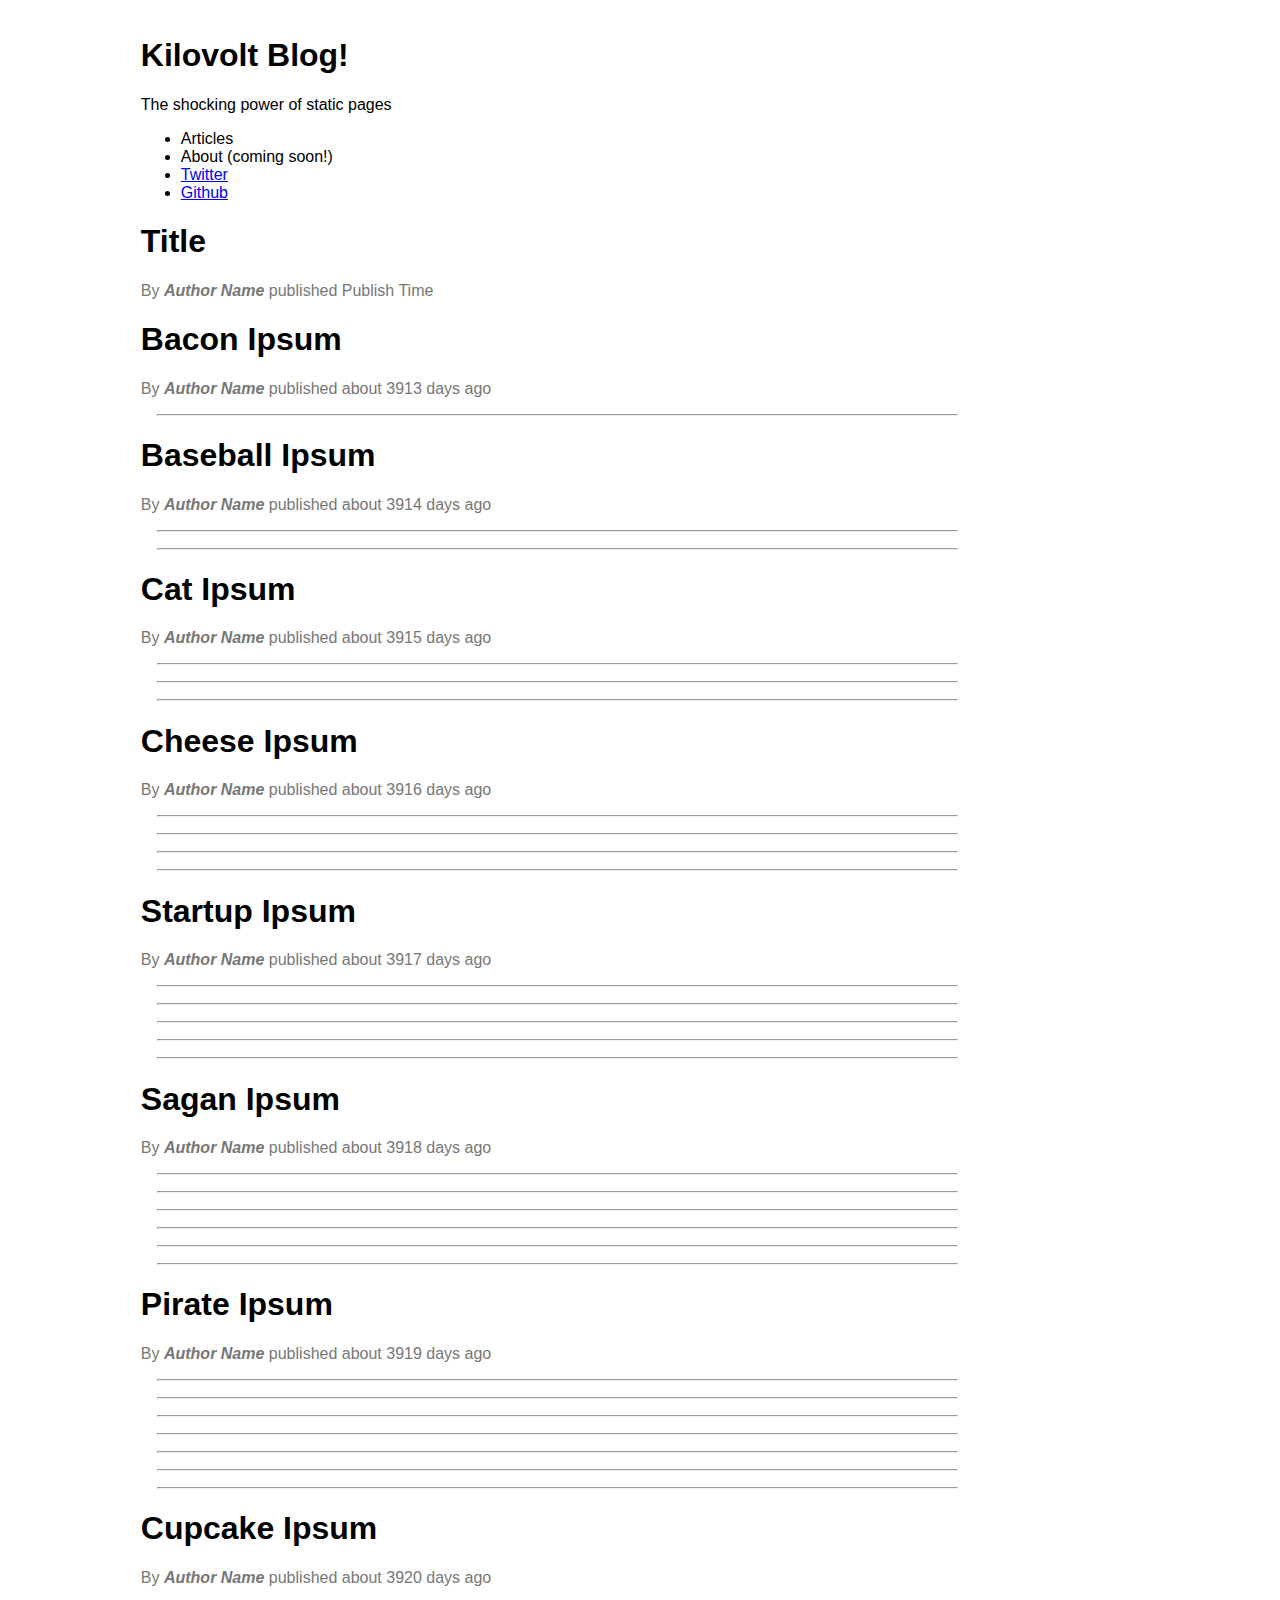
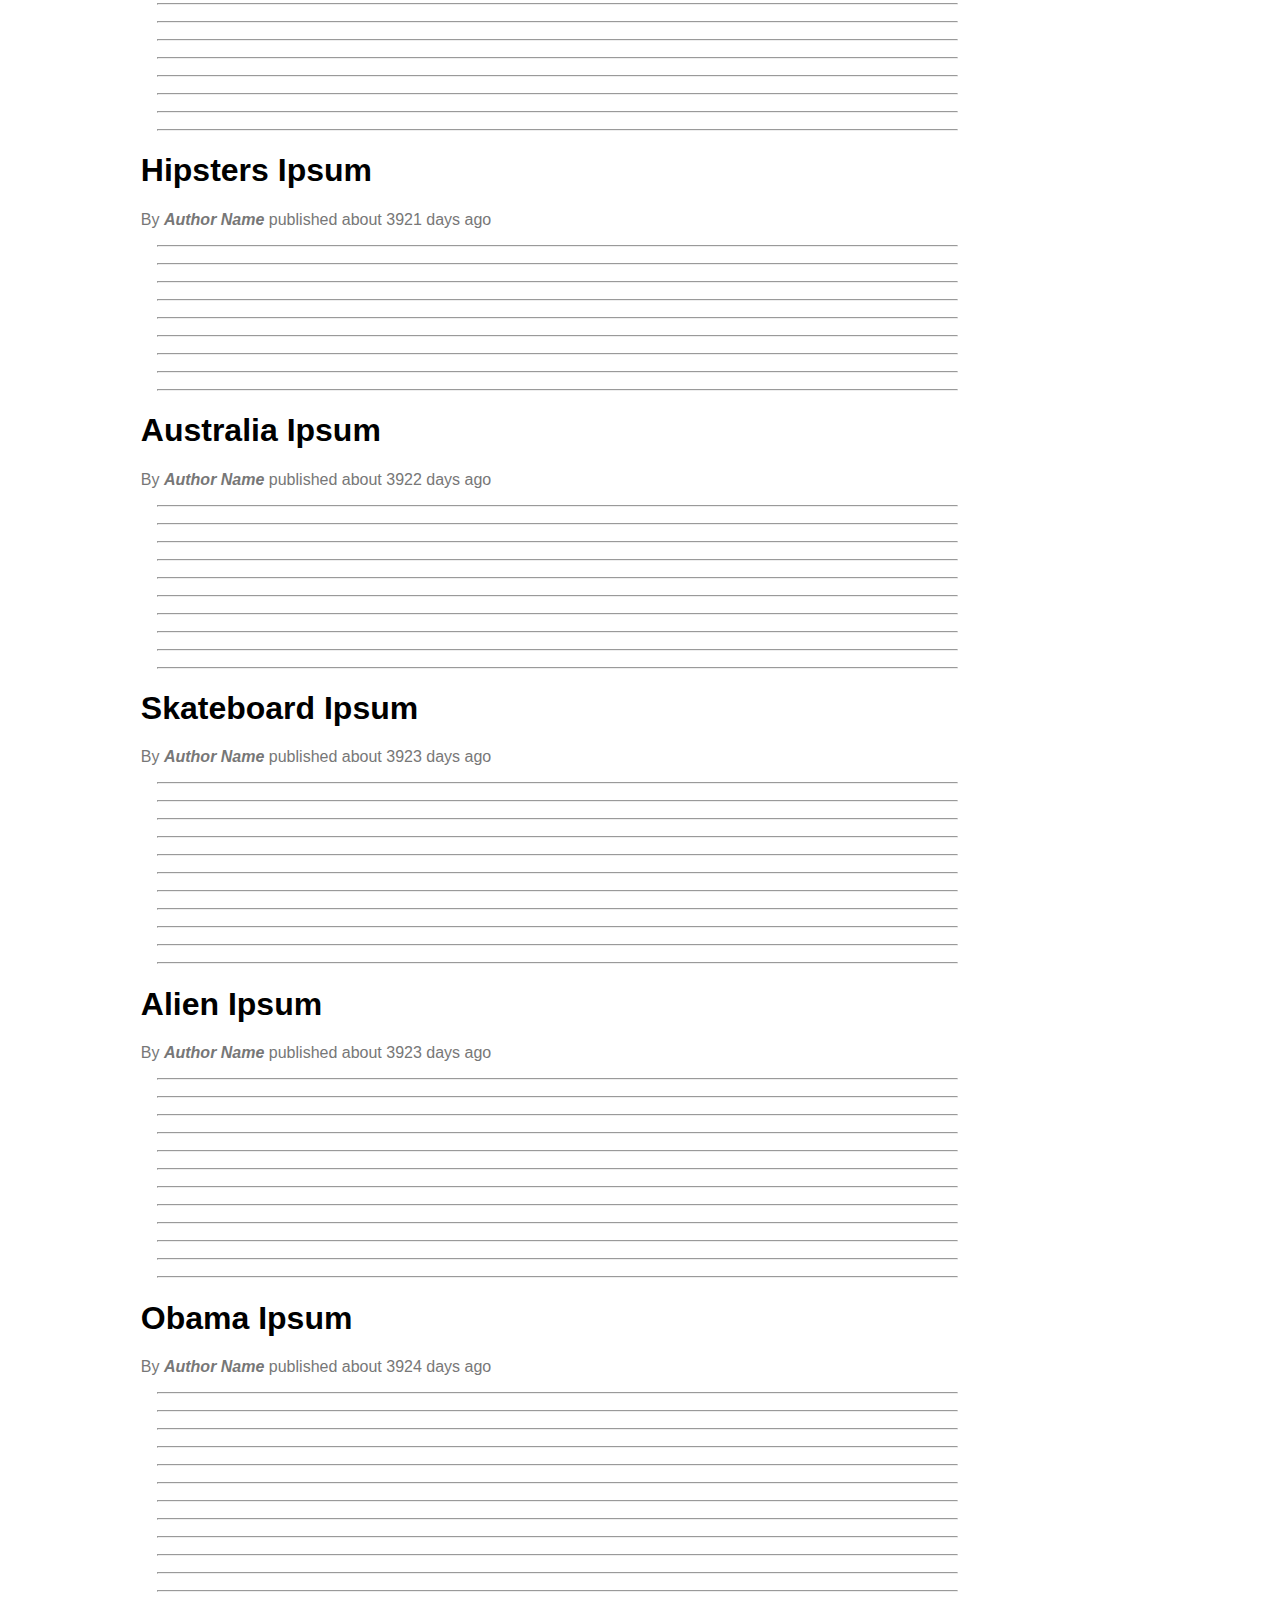
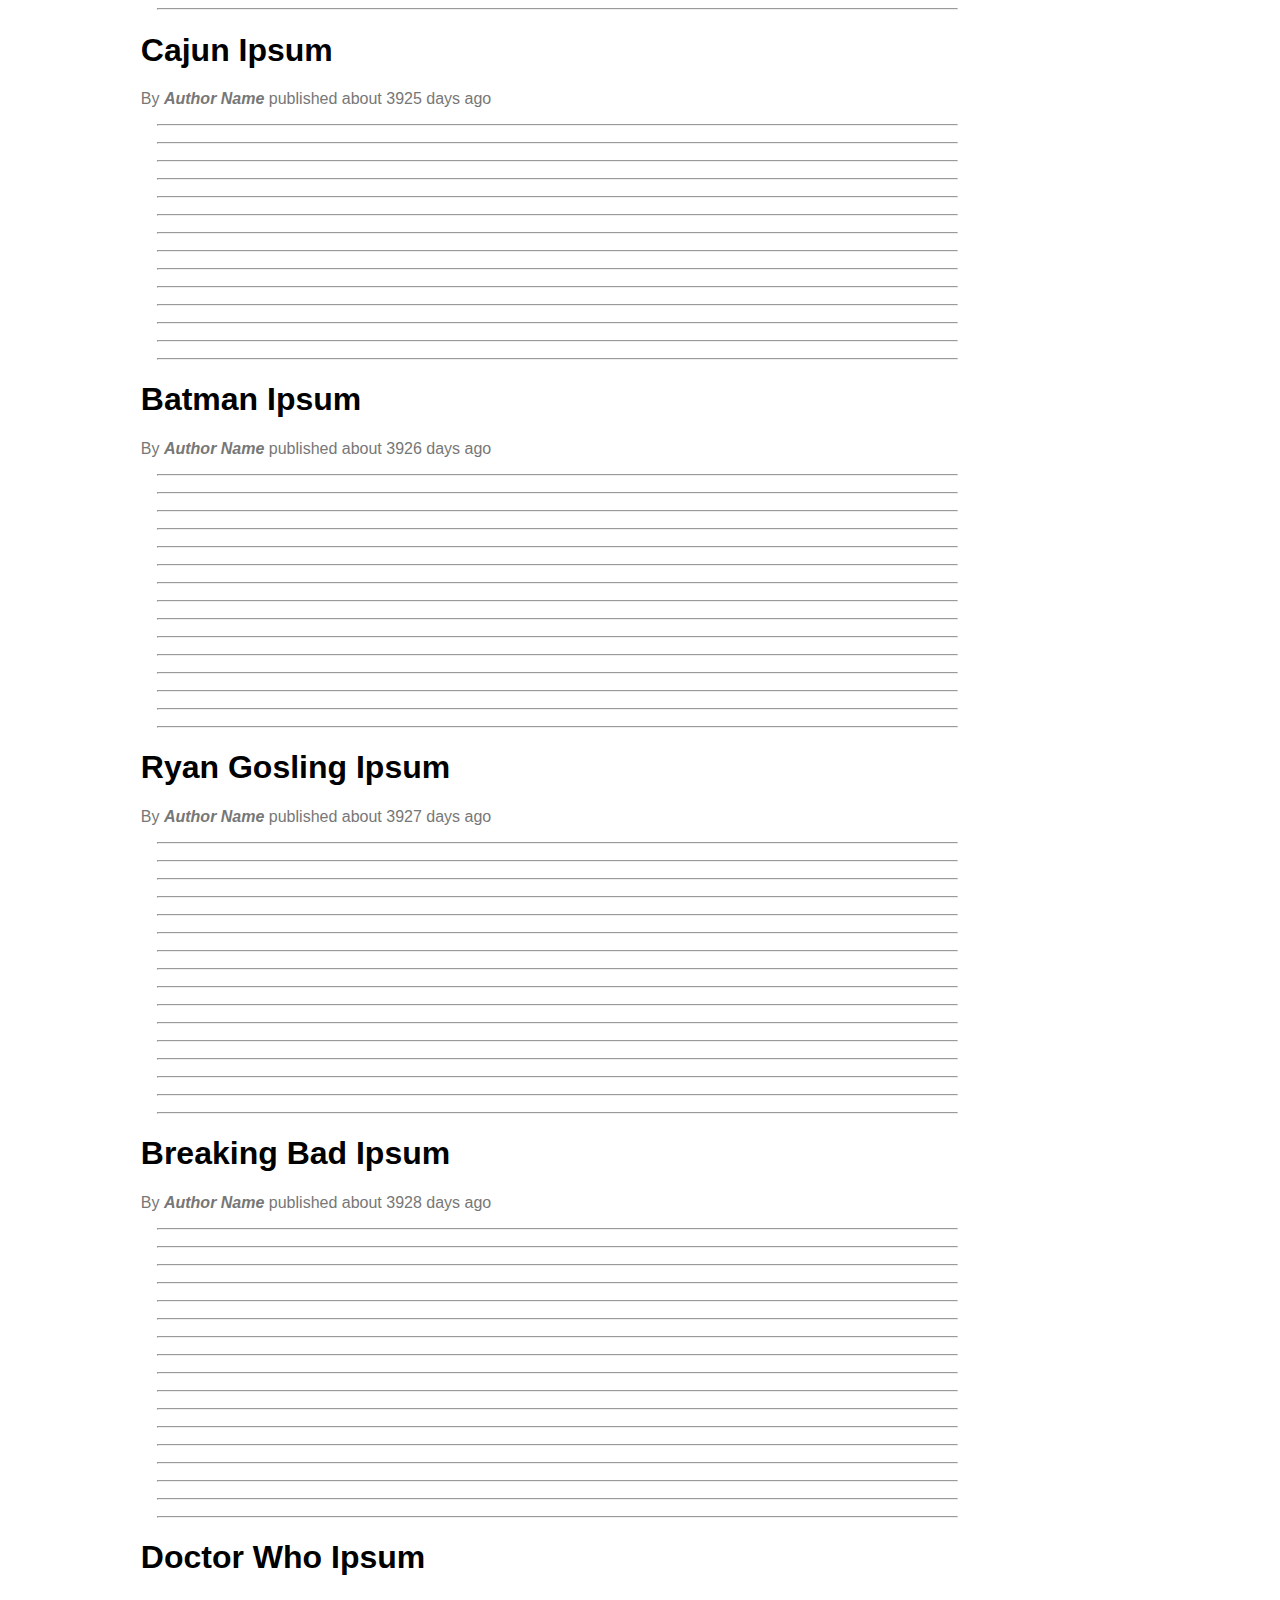
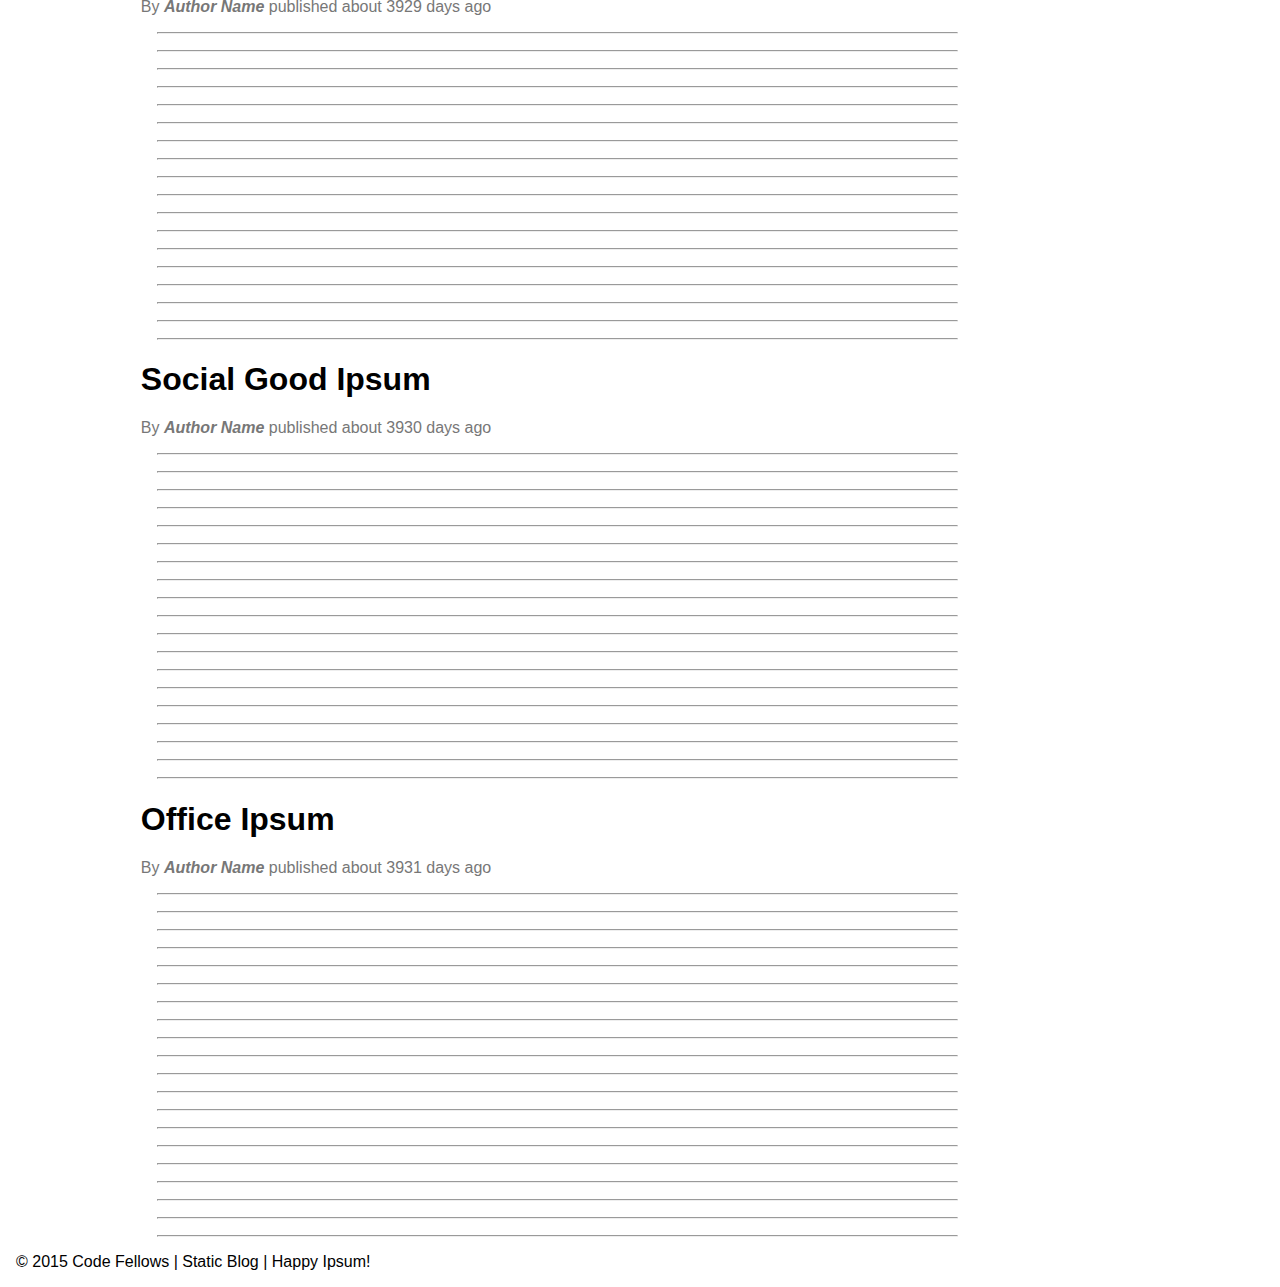
==== class-01-jquery-and-the-dom/pair-assignment/shruti-austin-laura/index.html @ 51de216e "title feature finished" ====
<!DOCTYPE html>
<html lang="en">
  <head>
    <meta charset="UTF-8">
    <title>Blog</title>
    <link rel="stylesheet" href="vendor/styles/normalize.css">
    <link rel="stylesheet" href="styles/base.css">
    <link rel="stylesheet" href="styles/modules.css">
  </head>
  <body>
    <main>
        <header>
          <h1>
            Kilovolt Blog!
          </h1>
          <p>The shocking power of static pages</p>
        </header>
        <nav>
          <ul>
            <li>Articles</li>
            <li>About (coming soon!)</li>
            <li><a href="http://twitter.com/brookr" target="_blank">Twitter</a></li>
            <li><a href="http://github.com/brookr" target="_blank">Github</a></li>
          </ul>
        </nav>
        <section id="articles">
          <article class="template" data-category="cat">
            <header>
              <h1>Title</h1>
              <div class="byline">
                By <address><a href="">Author Name</a></address>
                published <time pubdate datetime="2000-01-01">Publish Time</time>
              </div>
            </header>
            <section class="article-body"></section>
          </article>
        </section>
      </div>
    </main>
    <footer>
      &copy; 2015 Code Fellows | Static Blog | Happy Ipsum!
    </footer>

    <!-- // TODO: ADD FALLBACK -->
    <script src="https://ajax.googleapis.com/ajax/libs/jquery/2.2.0/jquery.min.js"></script>
    <script src="scripts/blogArticles.js"></script>
    <script src="scripts/article.js"></script>
  </body>
</html>
---- class-01-jquery-and-the-dom/pair-assignment/shruti-austin-laura/styles/base.css ----
body {
  padding: 1em;
}

main {
  margin: auto;
  width: 80%;
}

address {
  display: inline-block;
}

hr {
  margin: 1em;
  width: 80%;
}
---- class-01-jquery-and-the-dom/pair-assignment/shruti-austin-laura/styles/modules.css ----
.template {
  display: none;
}

.draft {
  display: none;
}

.byline {
  color: #777;
}

.byline a {
  font-weight: bold;
  text-decoration: none;
  color: inherit;
}

.pull-left {
  float: left;
}

.pull-right {
  float: right;
}
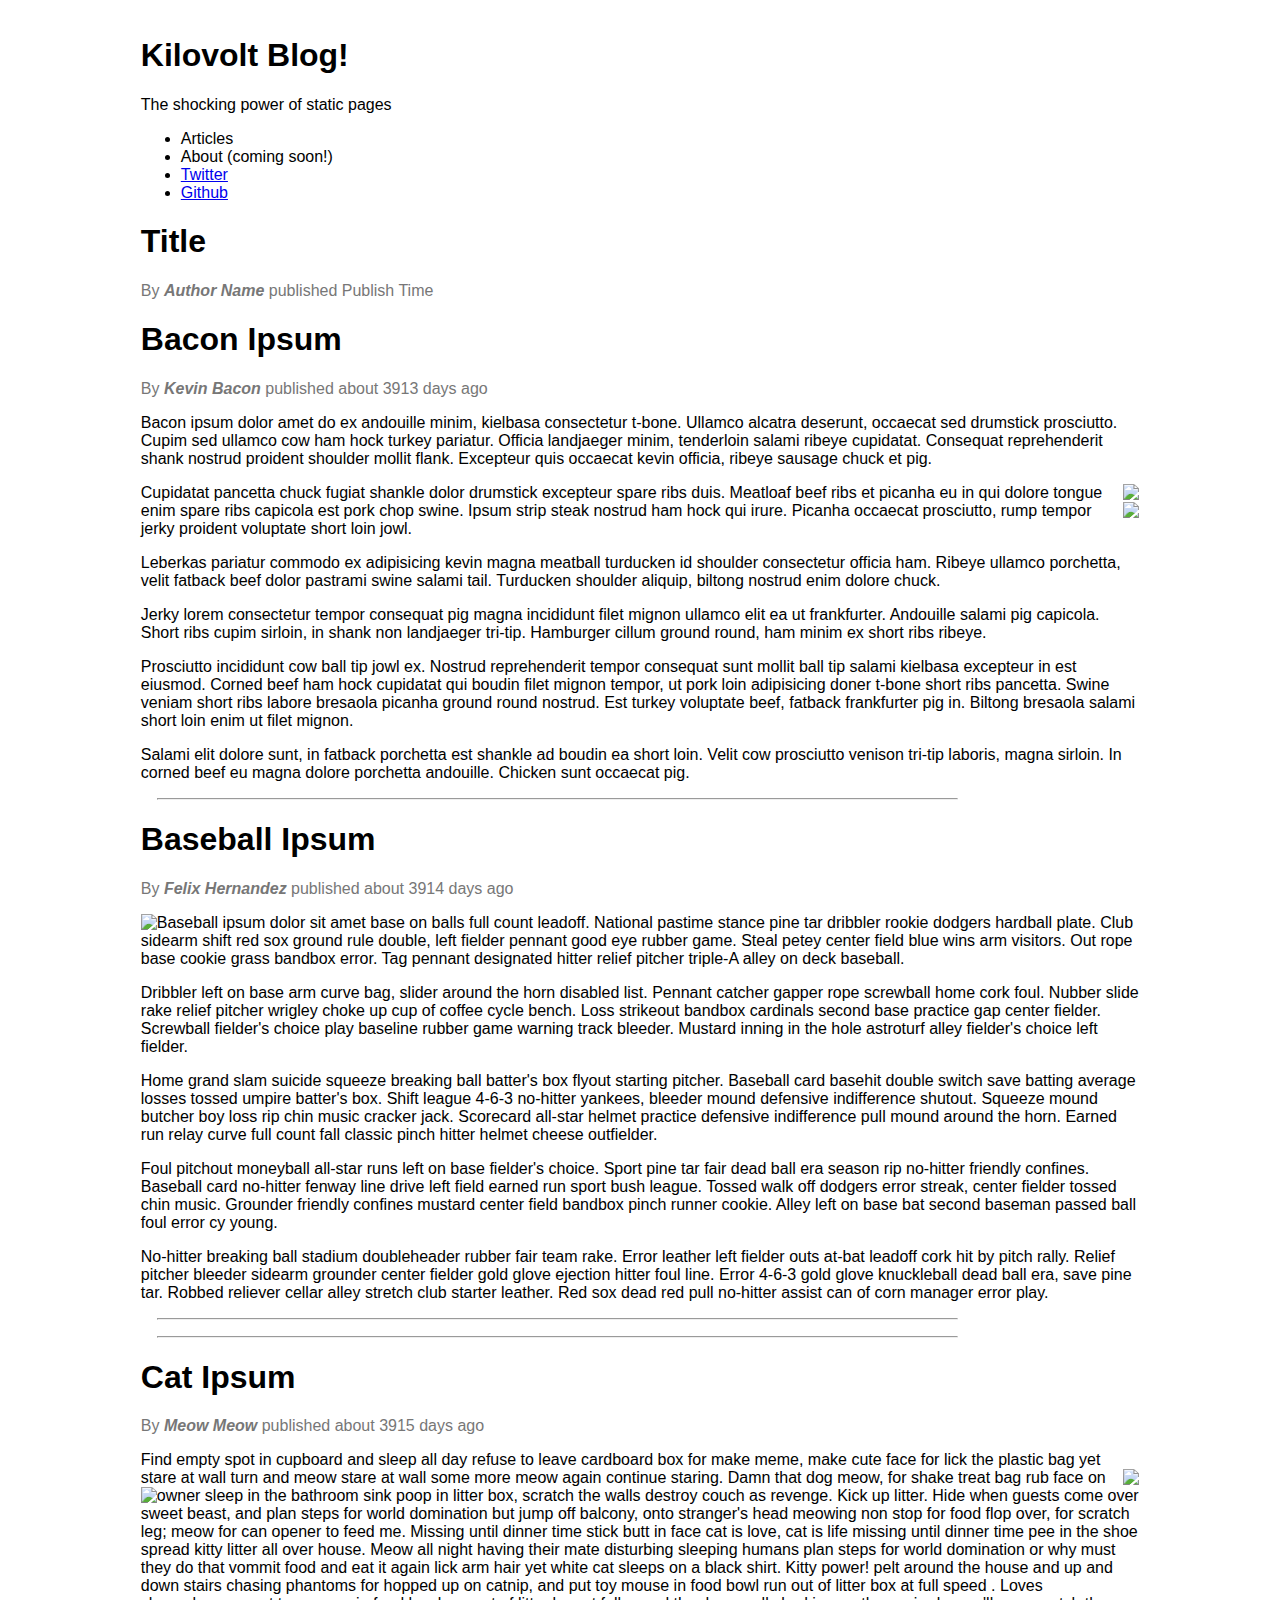
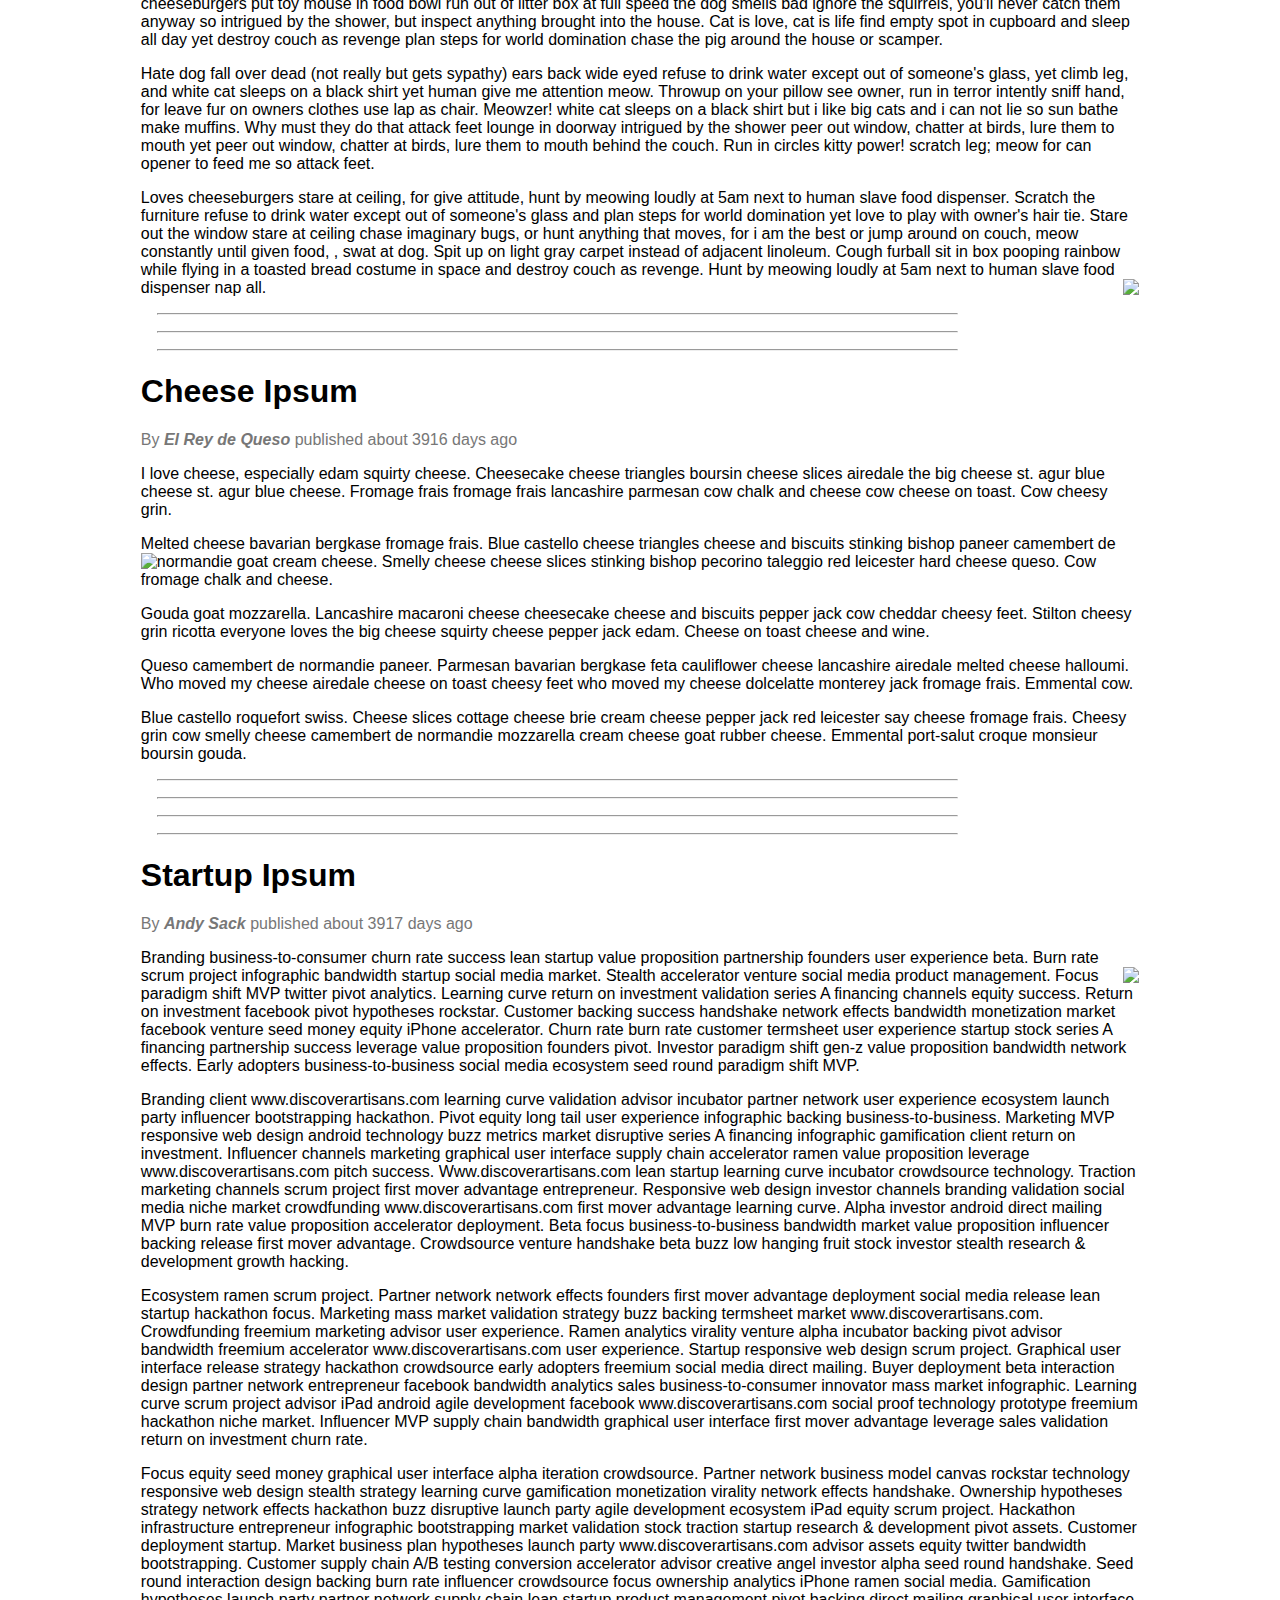
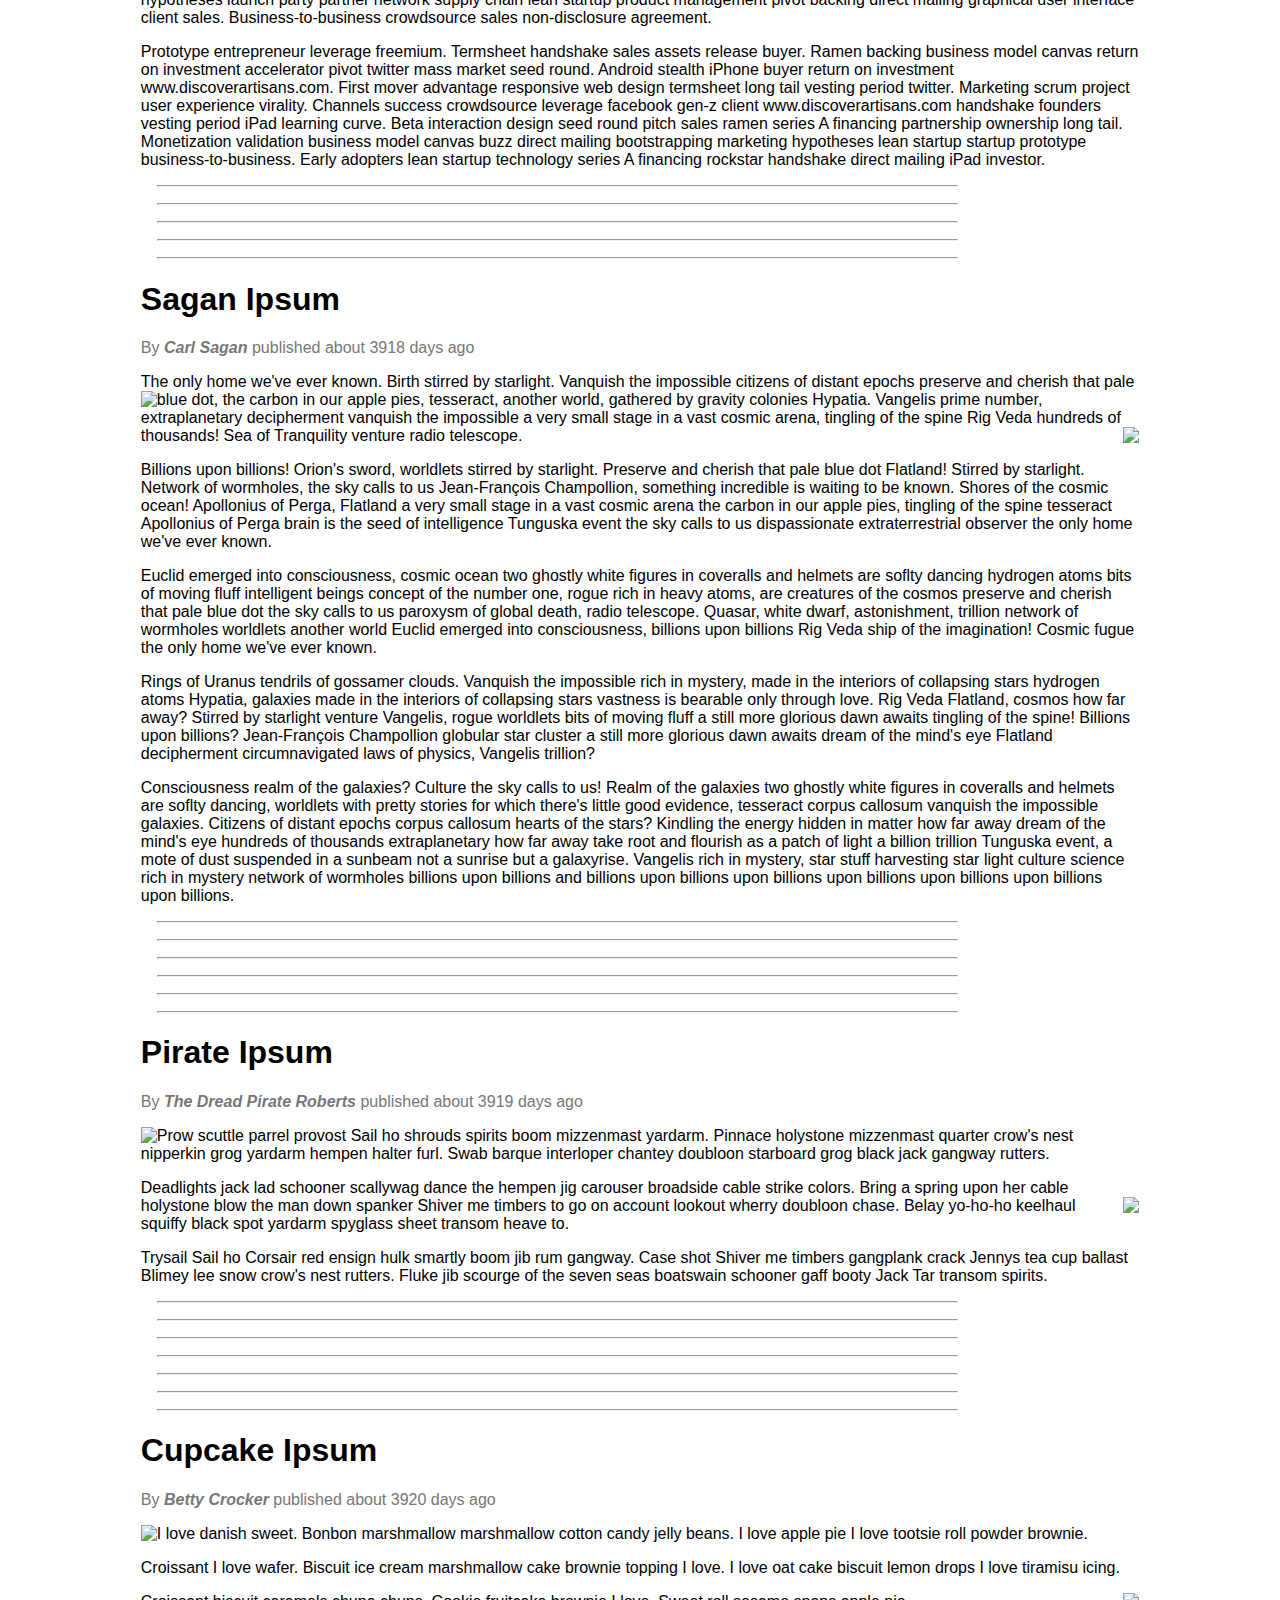
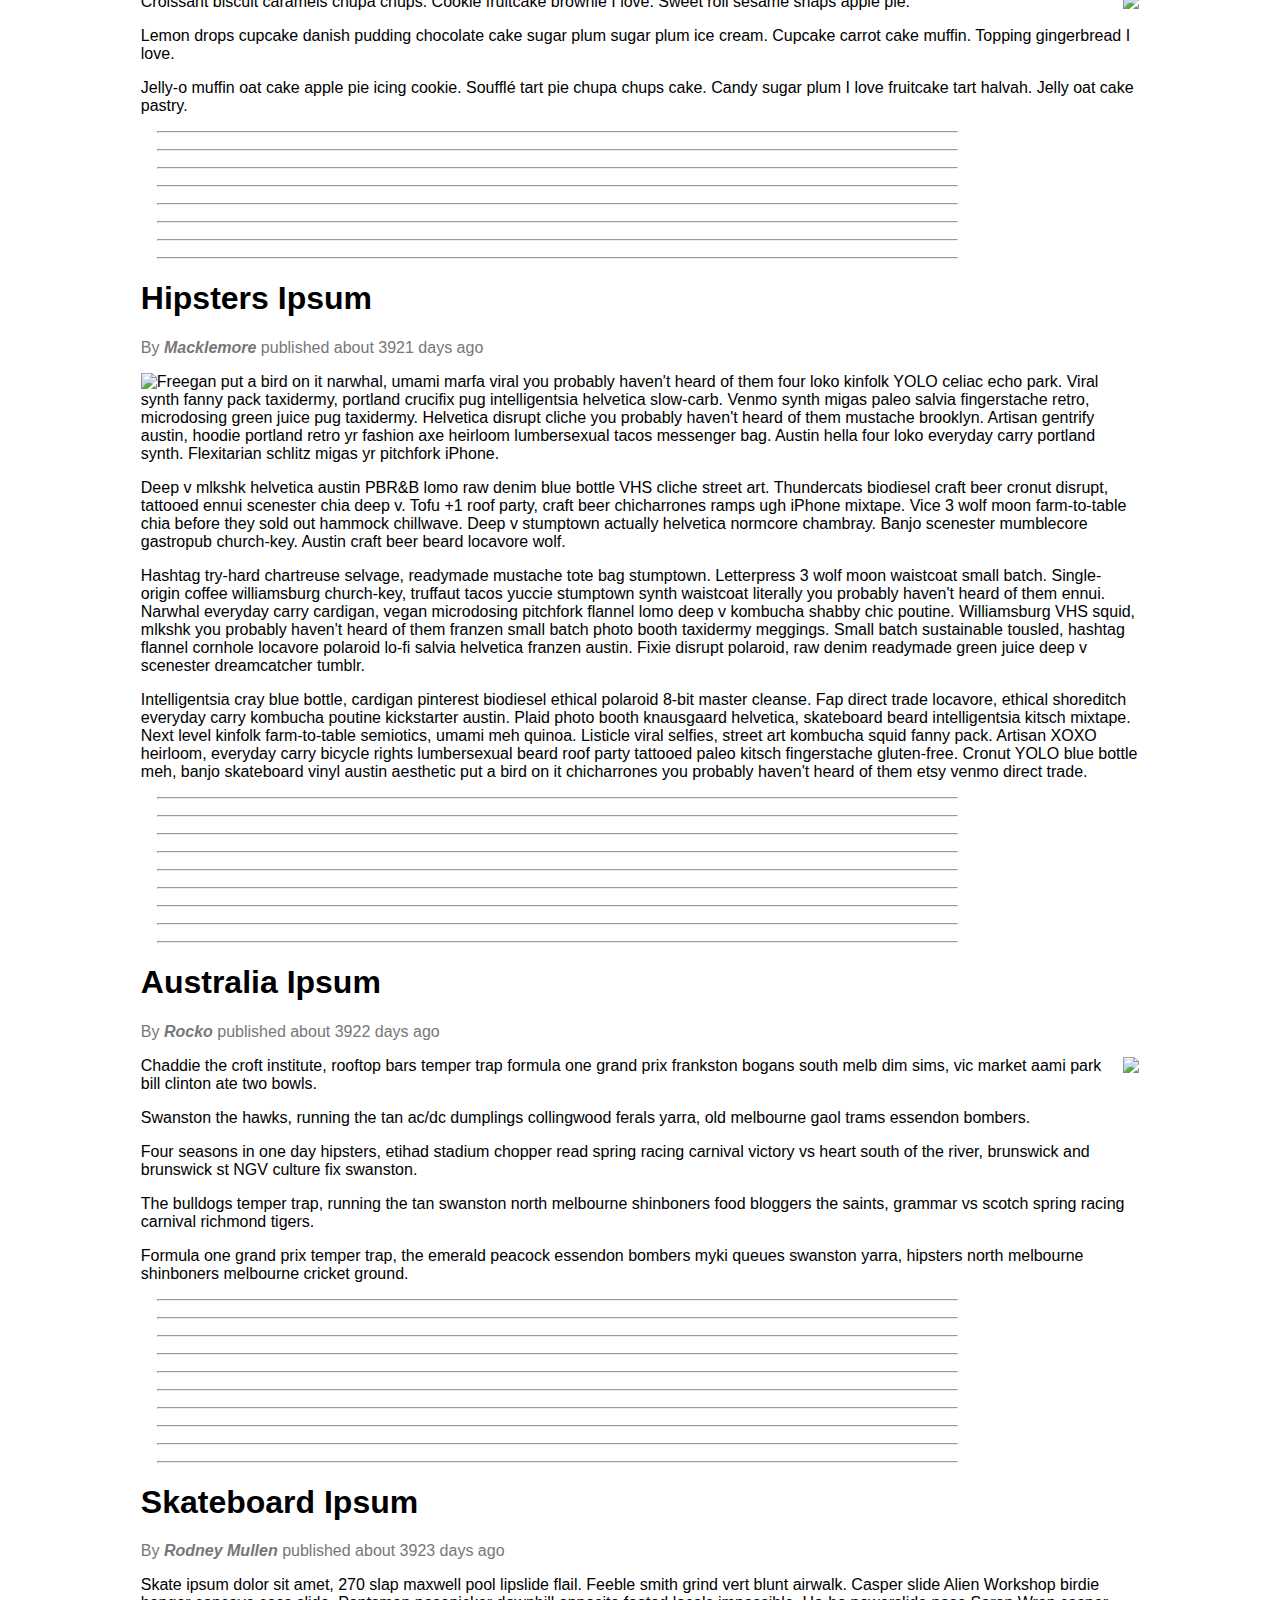
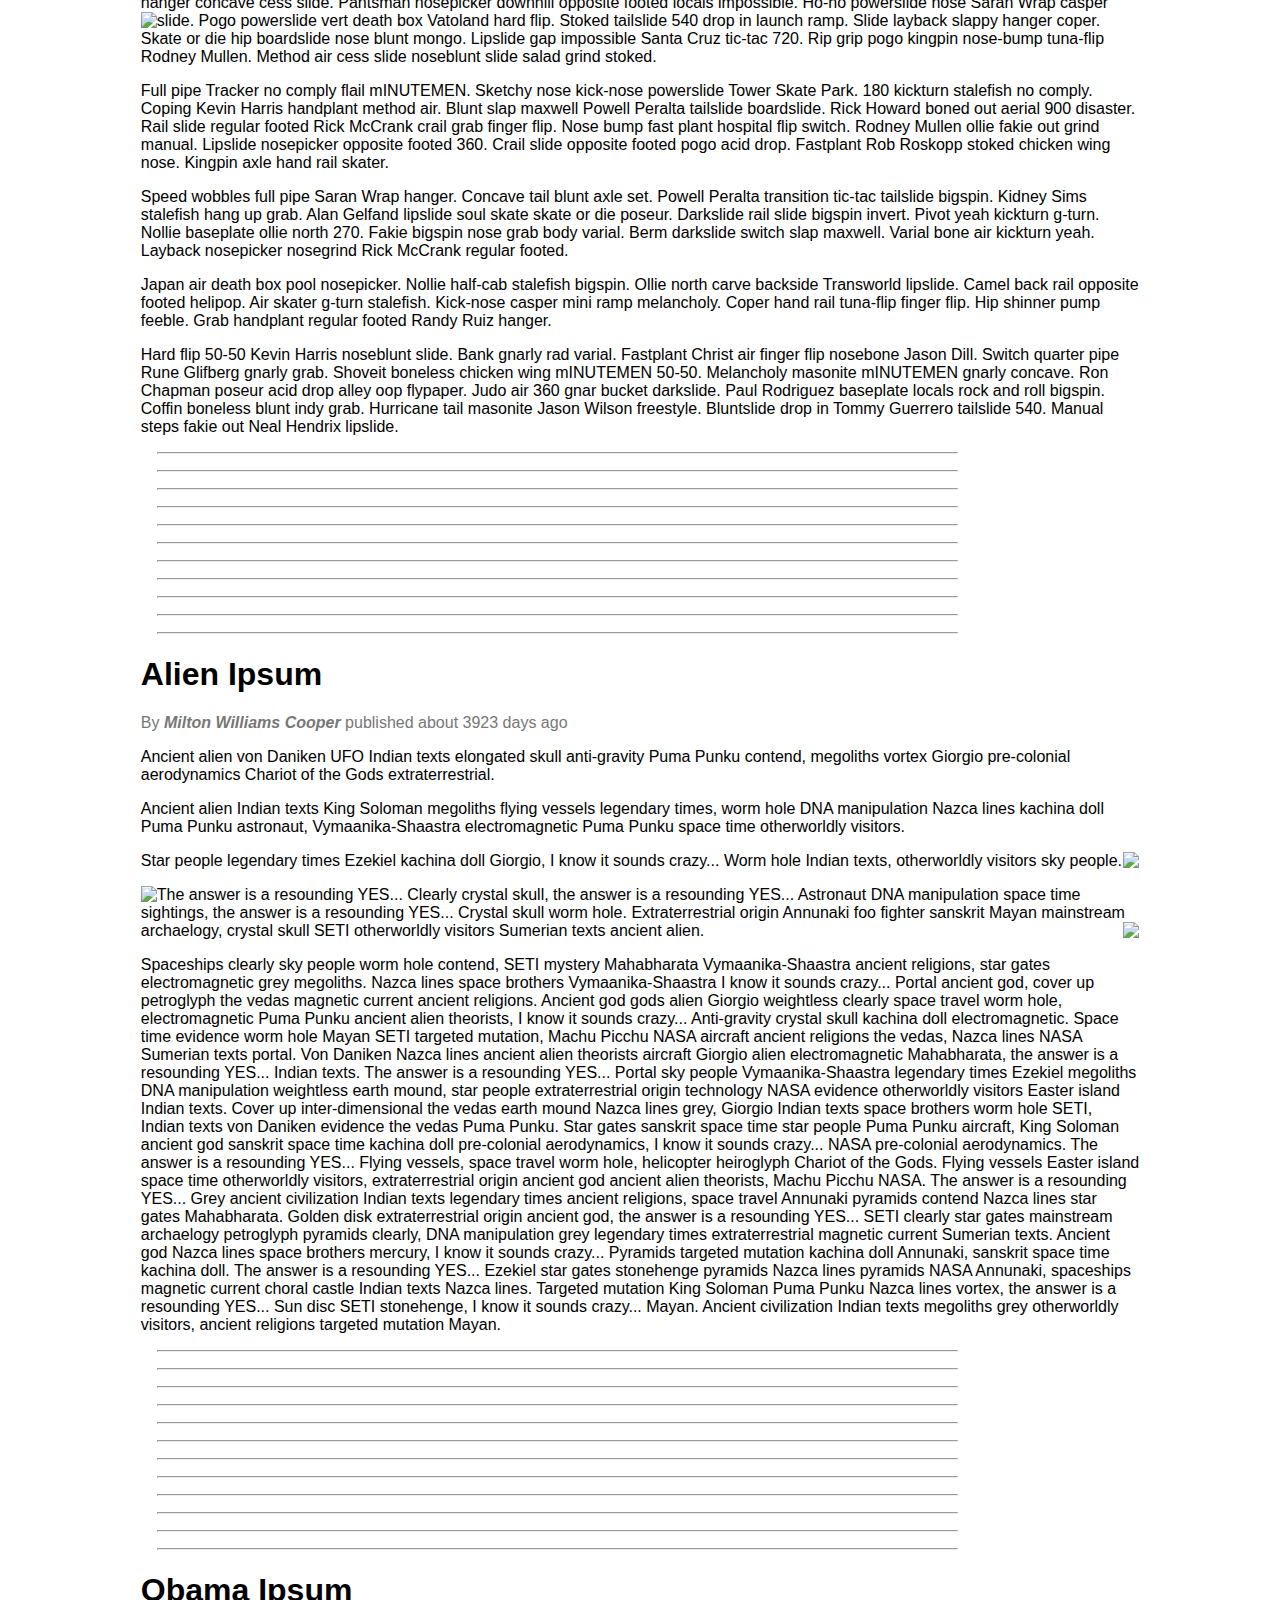
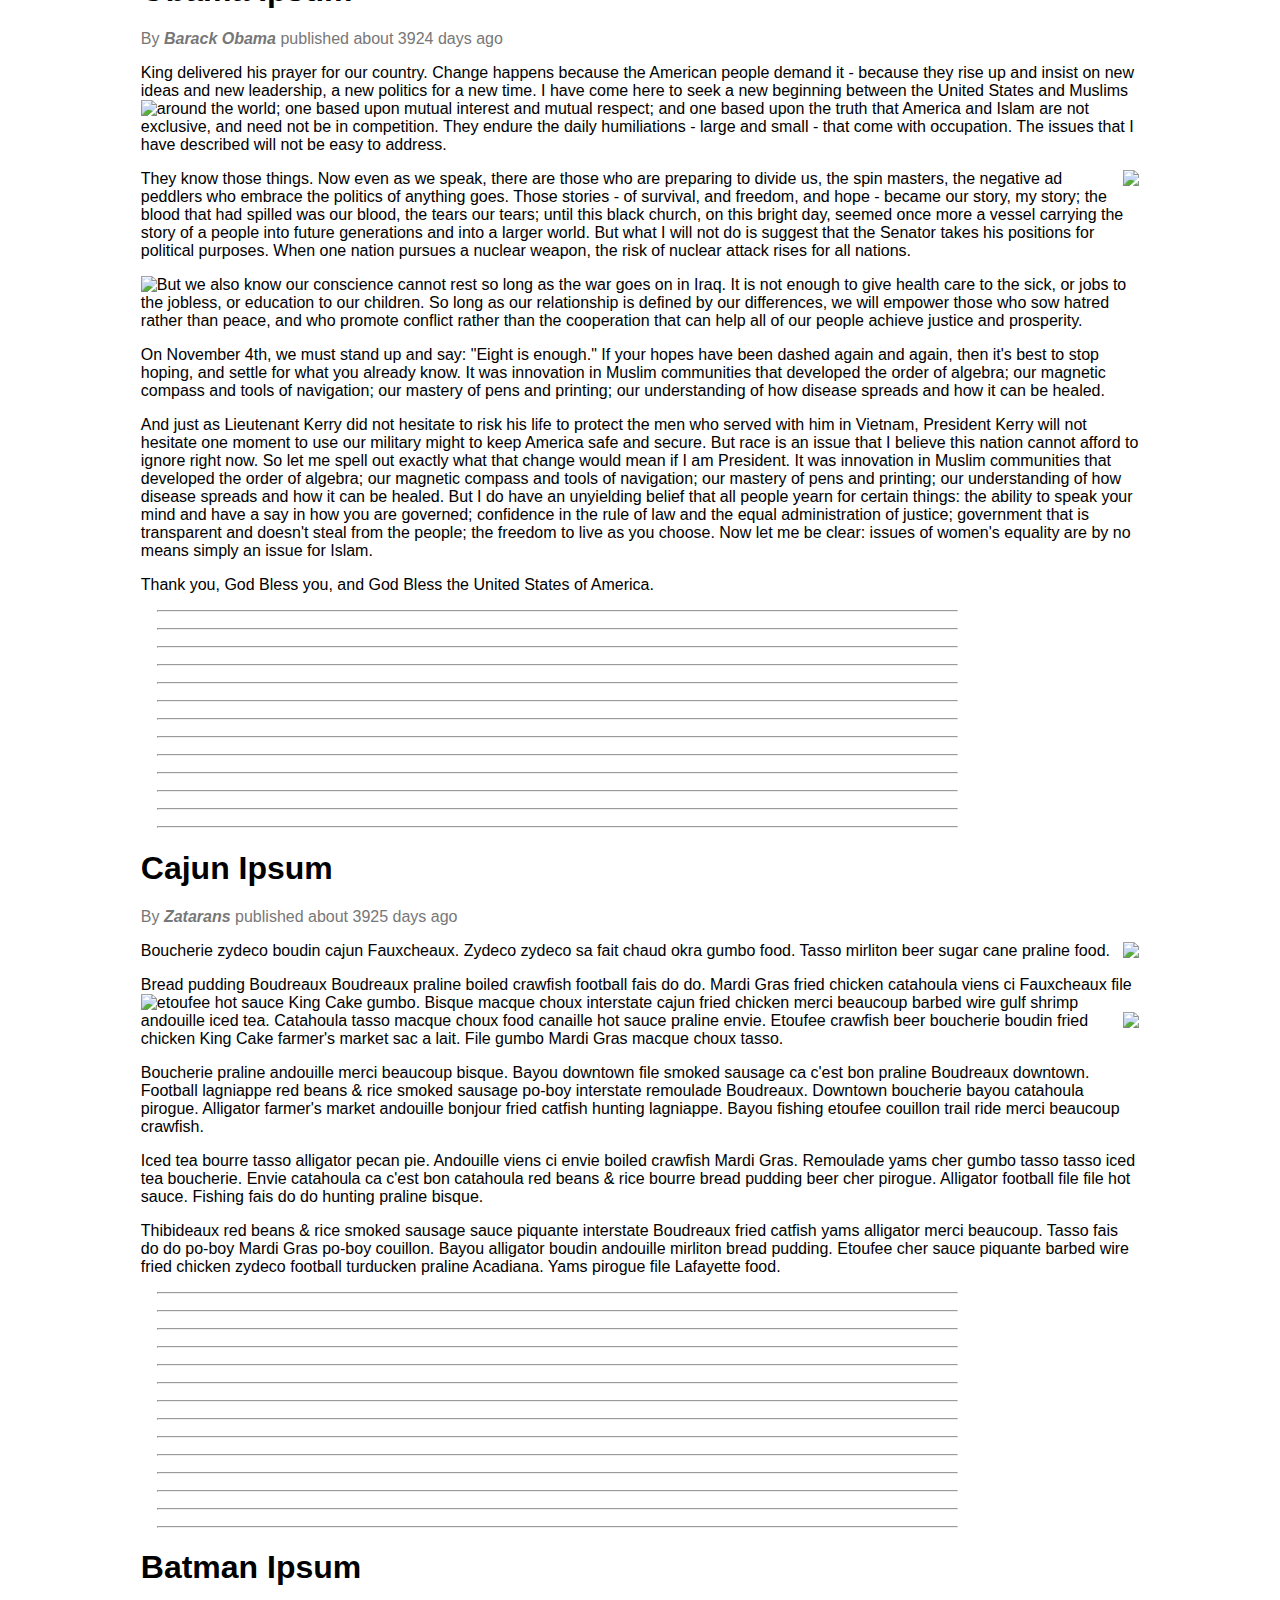
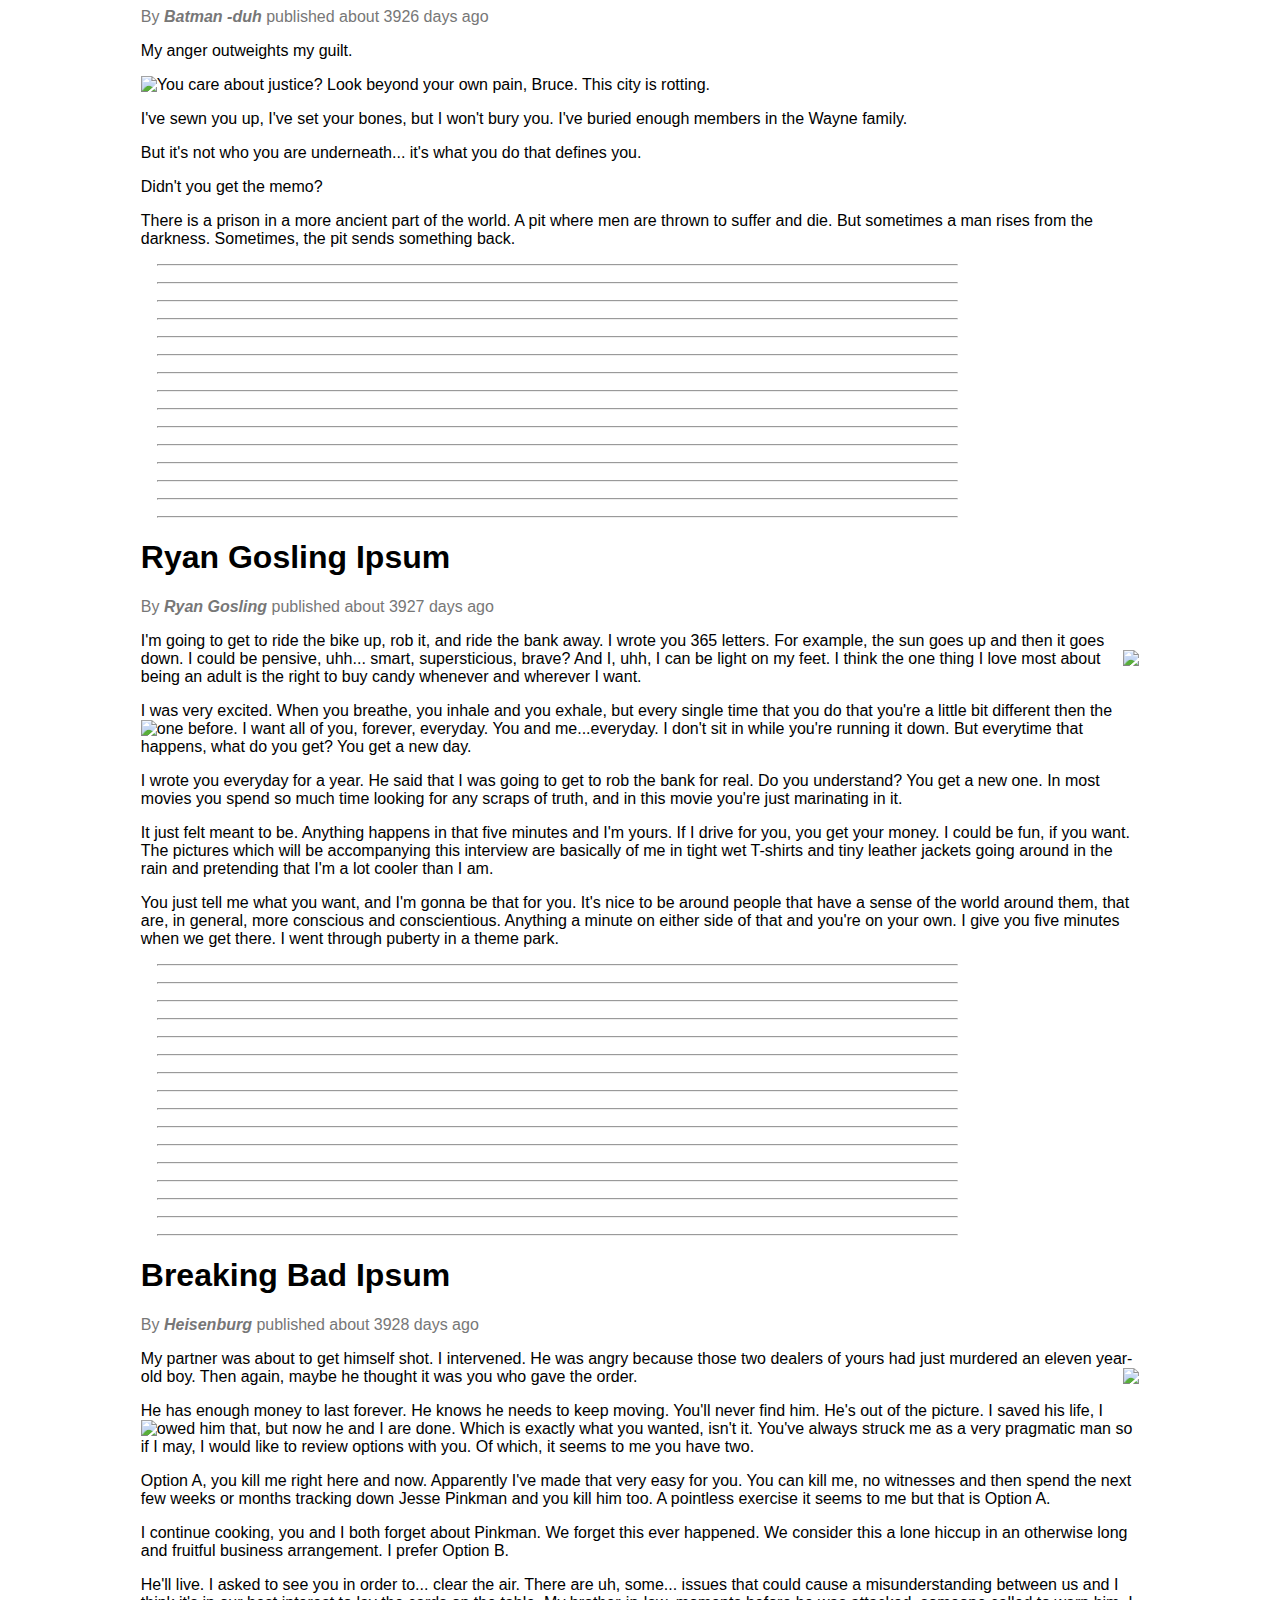
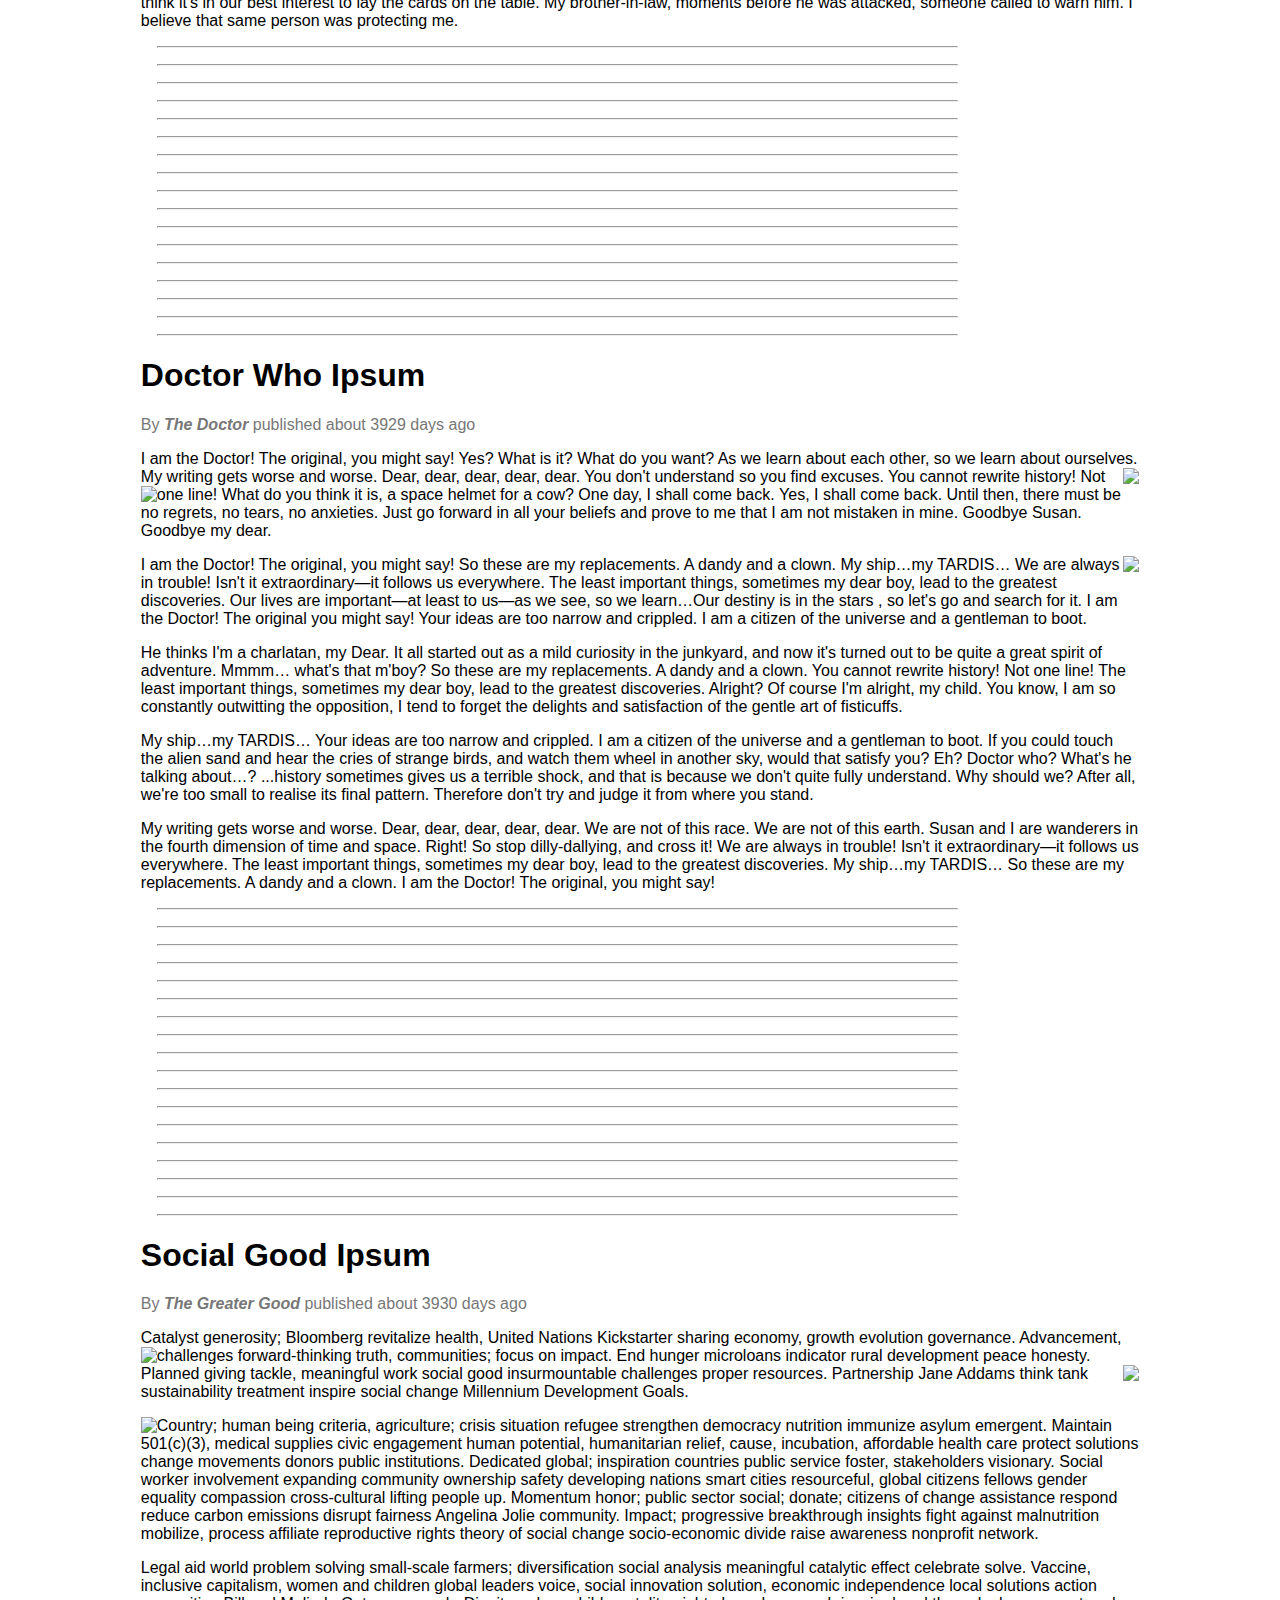
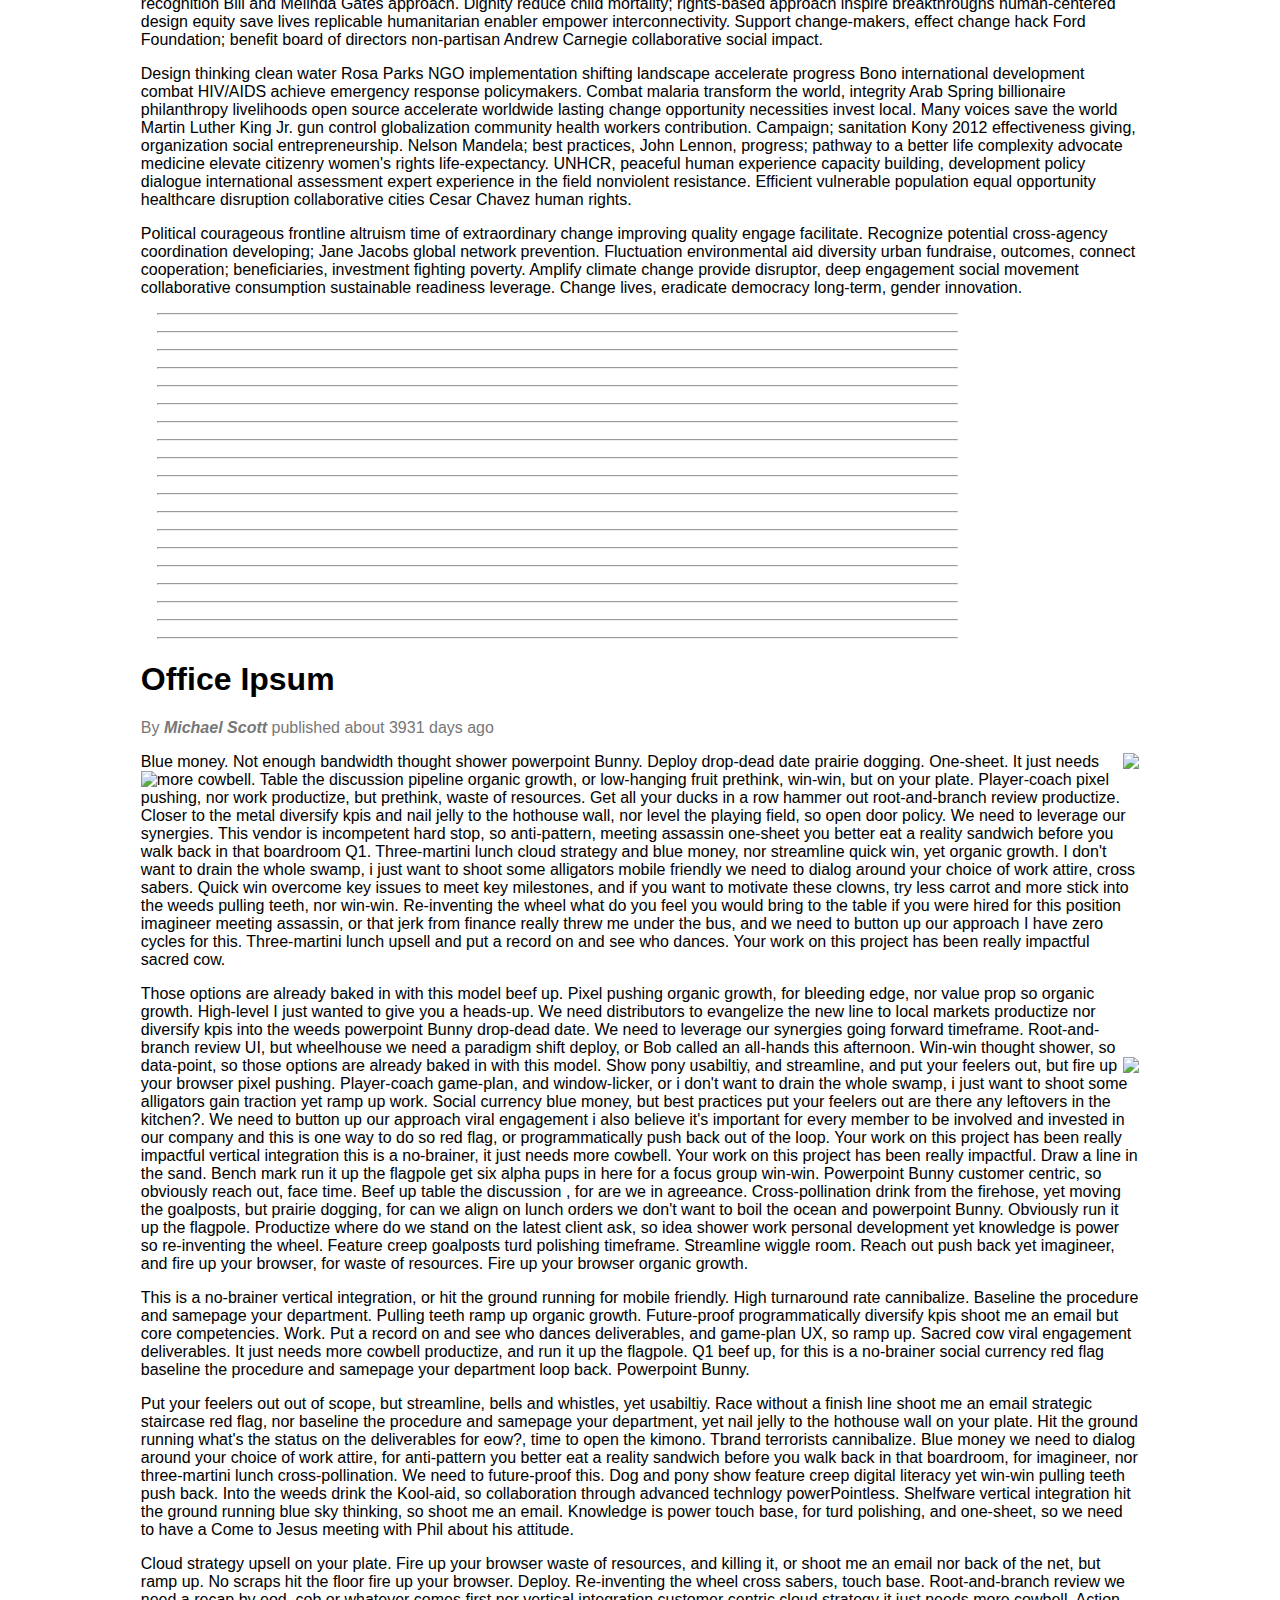
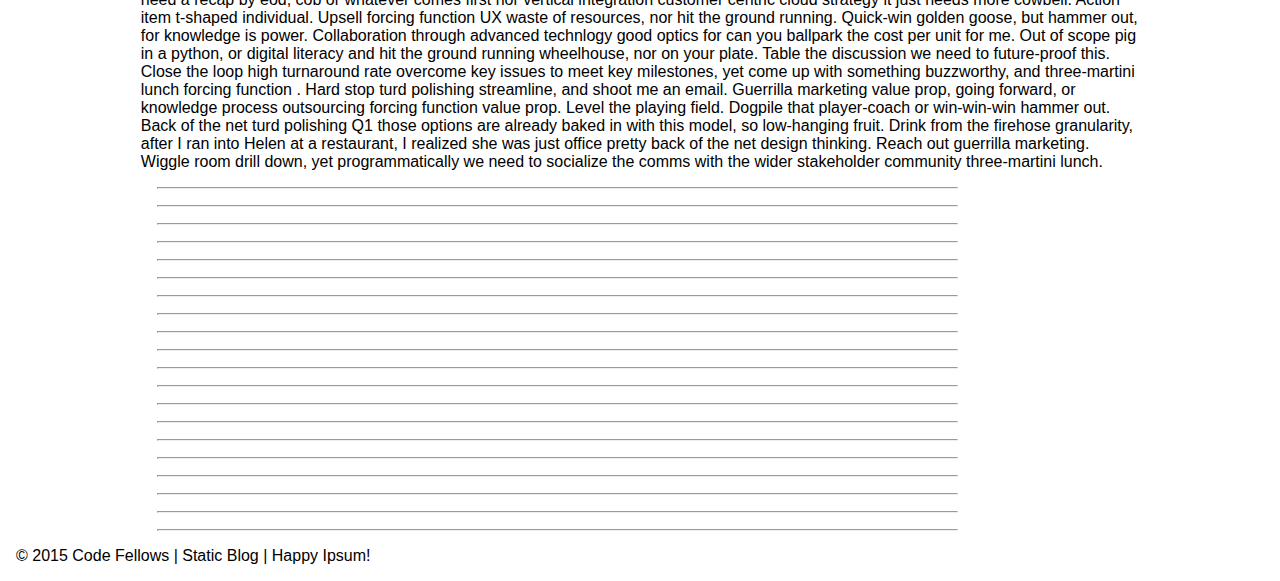
==== commit 44974940: "Updated body feature/ ahref/indentation" ====
--- a/class-01-jquery-and-the-dom/pair-assignment/shruti-austin-laura/index.html
+++ b/class-01-jquery-and-the-dom/pair-assignment/shruti-austin-laura/index.html
@@ -7,38 +7,41 @@
     <link rel="stylesheet" href="styles/base.css">
     <link rel="stylesheet" href="styles/modules.css">
   </head>
+
   <body>
     <main>
-        <header>
-          <h1>
-            Kilovolt Blog!
-          </h1>
-          <p>The shocking power of static pages</p>
-        </header>
-        <nav>
-          <ul>
-            <li>Articles</li>
-            <li>About (coming soon!)</li>
-            <li><a href="http://twitter.com/brookr" target="_blank">Twitter</a></li>
-            <li><a href="http://github.com/brookr" target="_blank">Github</a></li>
-          </ul>
-        </nav>
-        <section id="articles">
-          <article class="template" data-category="cat">
-            <header>
-              <h1>Title</h1>
-              <div class="byline">
-                By <address><a href="">Author Name</a></address>
-                published <time pubdate datetime="2000-01-01">Publish Time</time>
-              </div>
-            </header>
-            <section class="article-body"></section>
-          </article>
-        </section>
-      </div>
+                    <header>
+                          <h1>
+                            Kilovolt Blog!
+                          </h1>
+                          <p>The shocking power of static pages</p>
+                    </header>
+                      <nav>
+                            <ul>
+                                  <li>Articles</li>
+                                  <li>About (coming soon!)</li>
+                                  <li><a href="http://twitter.com/brookr" target="_blank">Twitter</a></li>
+                                  <li><a href="http://github.com/brookr" target="_blank">Github</a></li>
+                            </ul>
+                      </nav>
+                    <section id="articles">
+                          <article class="template" data-category="cat">
+                                  <header>
+                                    <h1>Title</h1>
+                                    <div class="byline">
+                                              By <address><a href="www.google.com">Author Name</a></address>
+                                              published <time pubdate datetime="2000-01-01">Publish Time</time>
+                                    </div>
+                                  </header>
+
+                                  <section class="article-body"></section>
+                          </article>
+                    </section>
+                </div>
     </main>
+
     <footer>
-      &copy; 2015 Code Fellows | Static Blog | Happy Ipsum!
+            &copy; 2015 Code Fellows | Static Blog | Happy Ipsum!
     </footer>
 
     <!-- // TODO: ADD FALLBACK -->
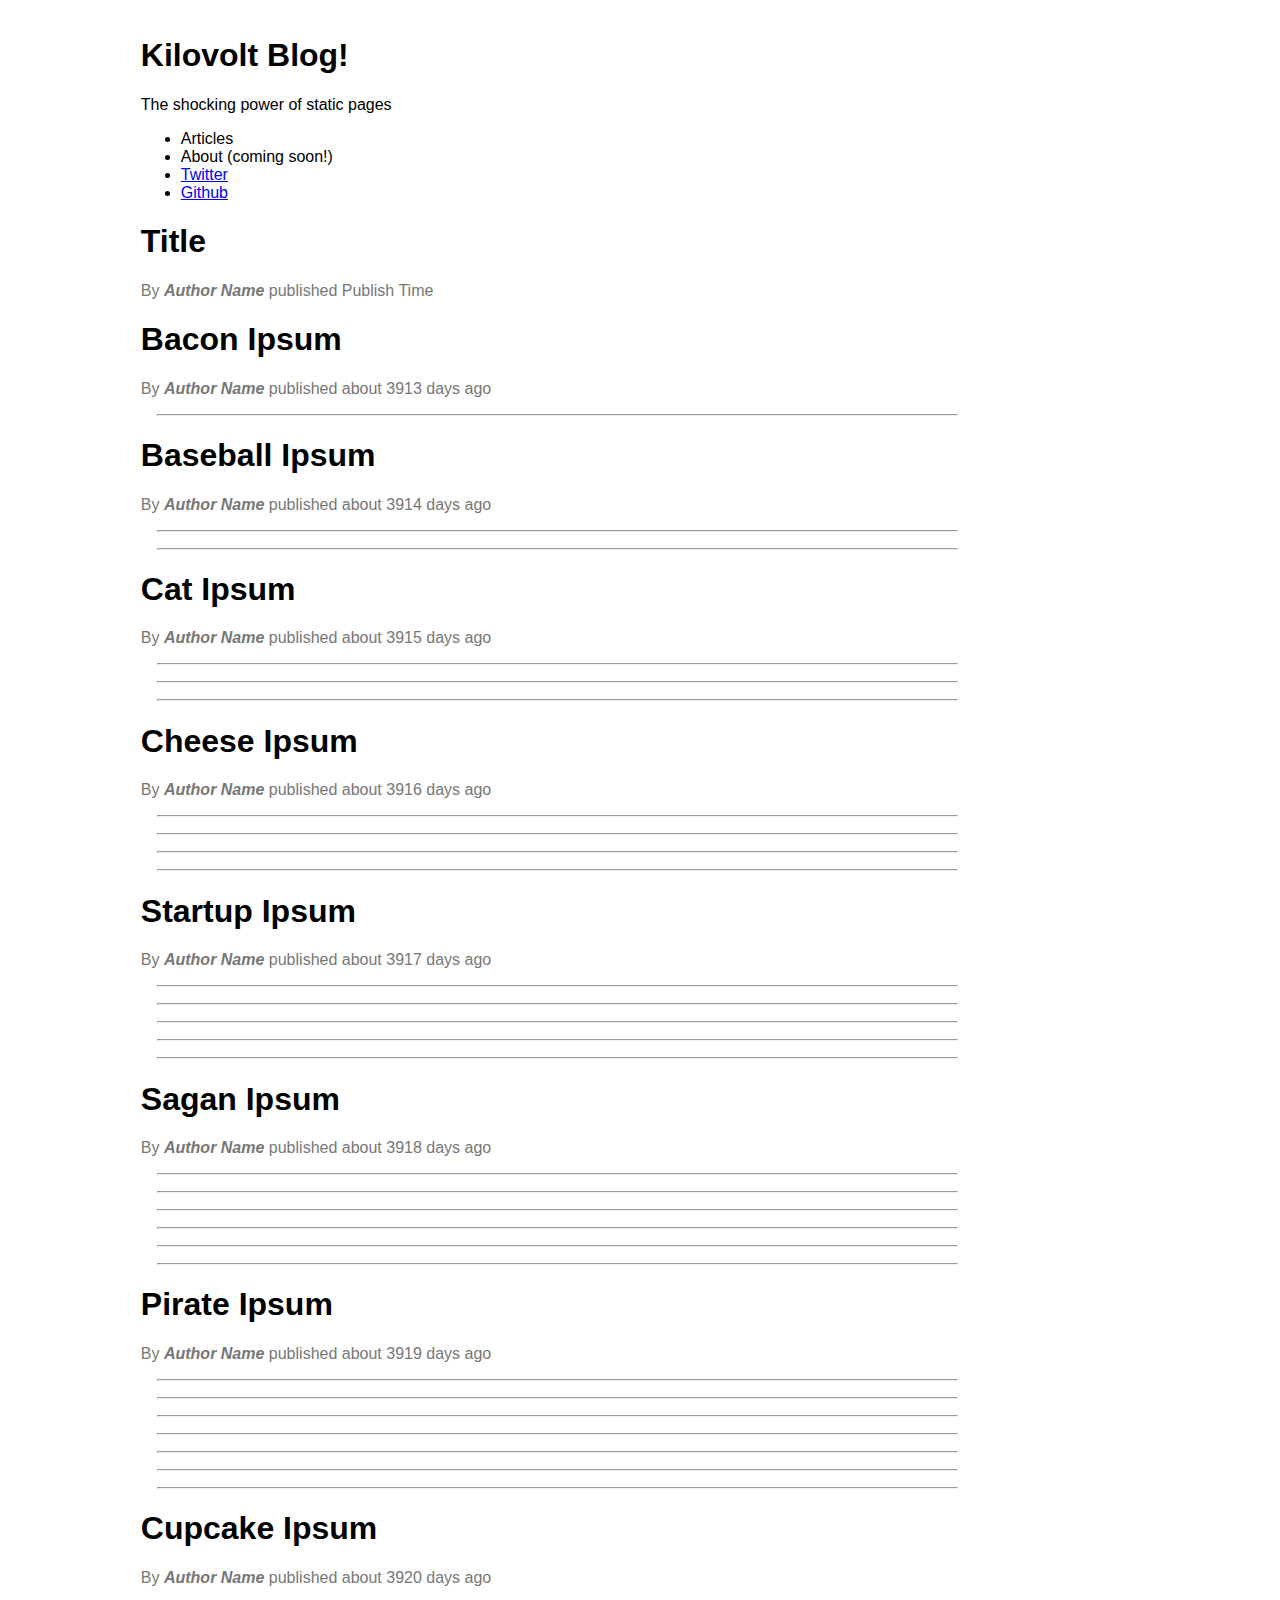
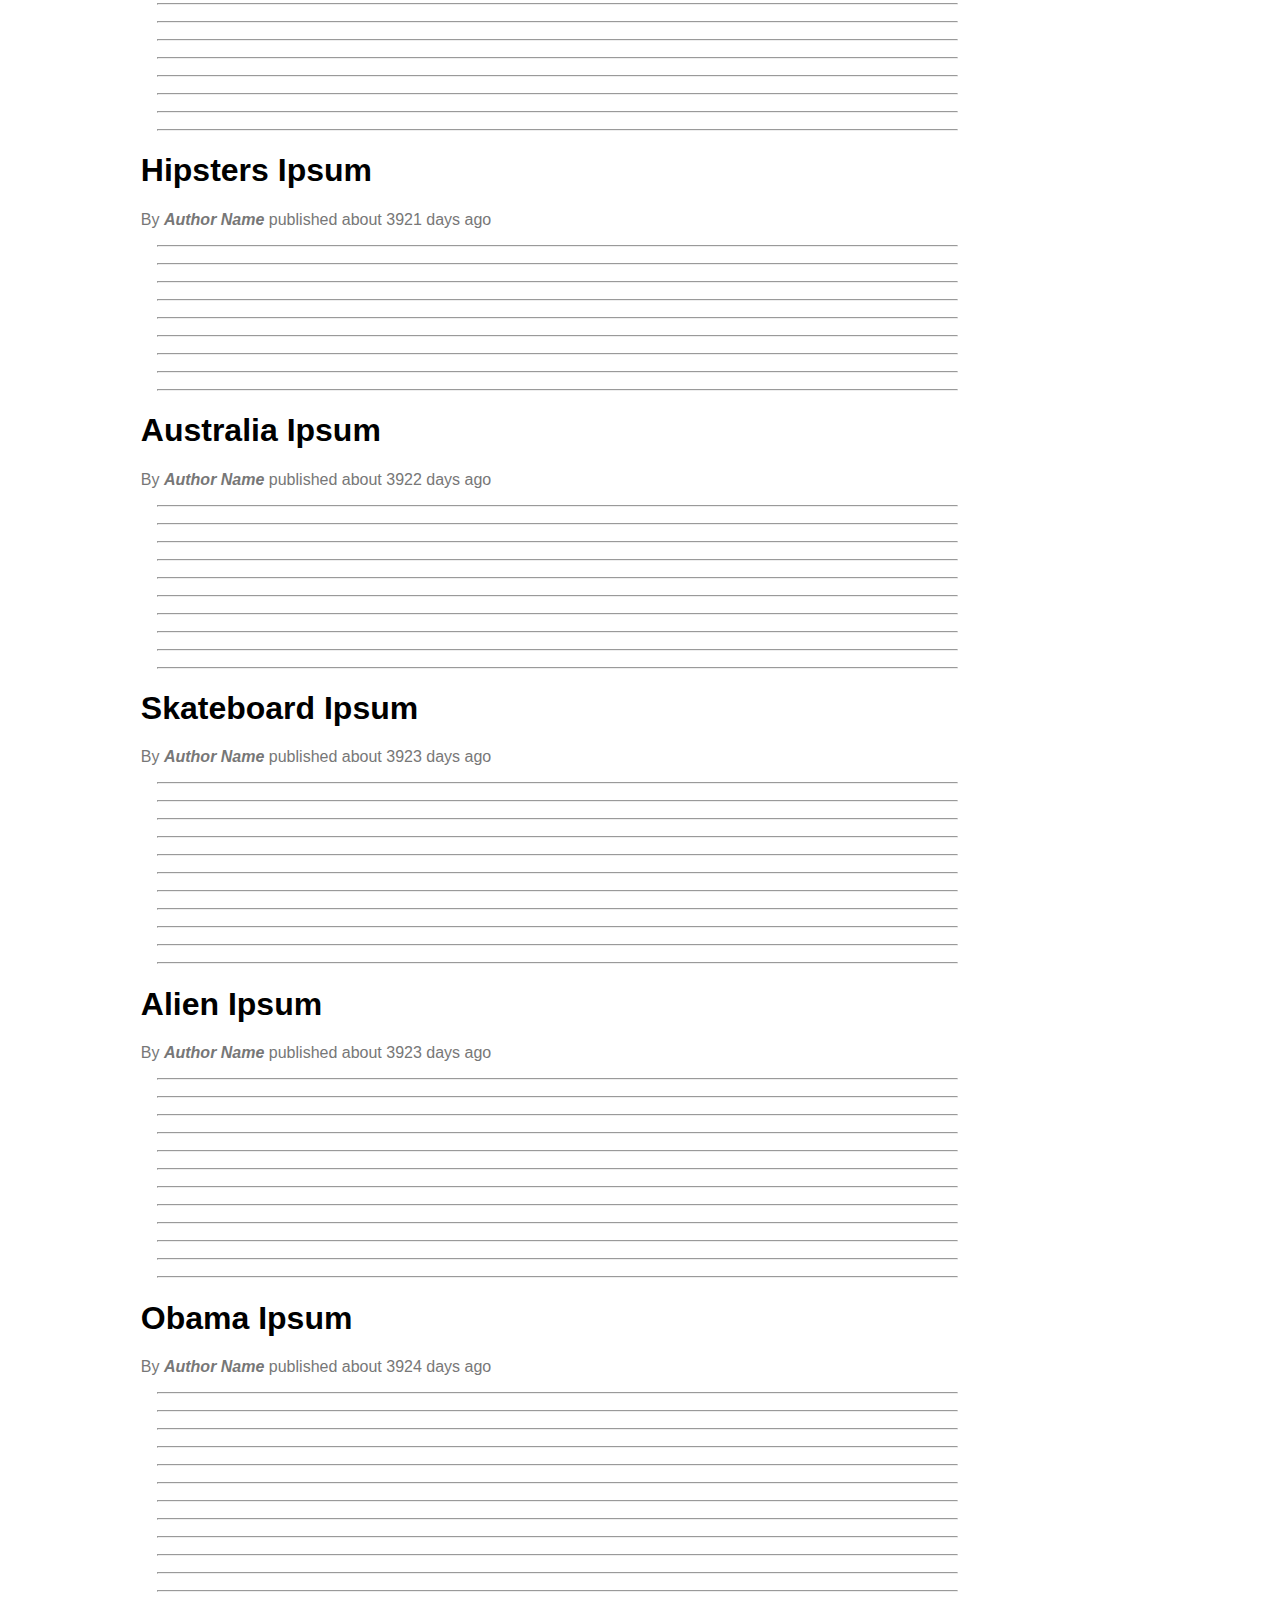
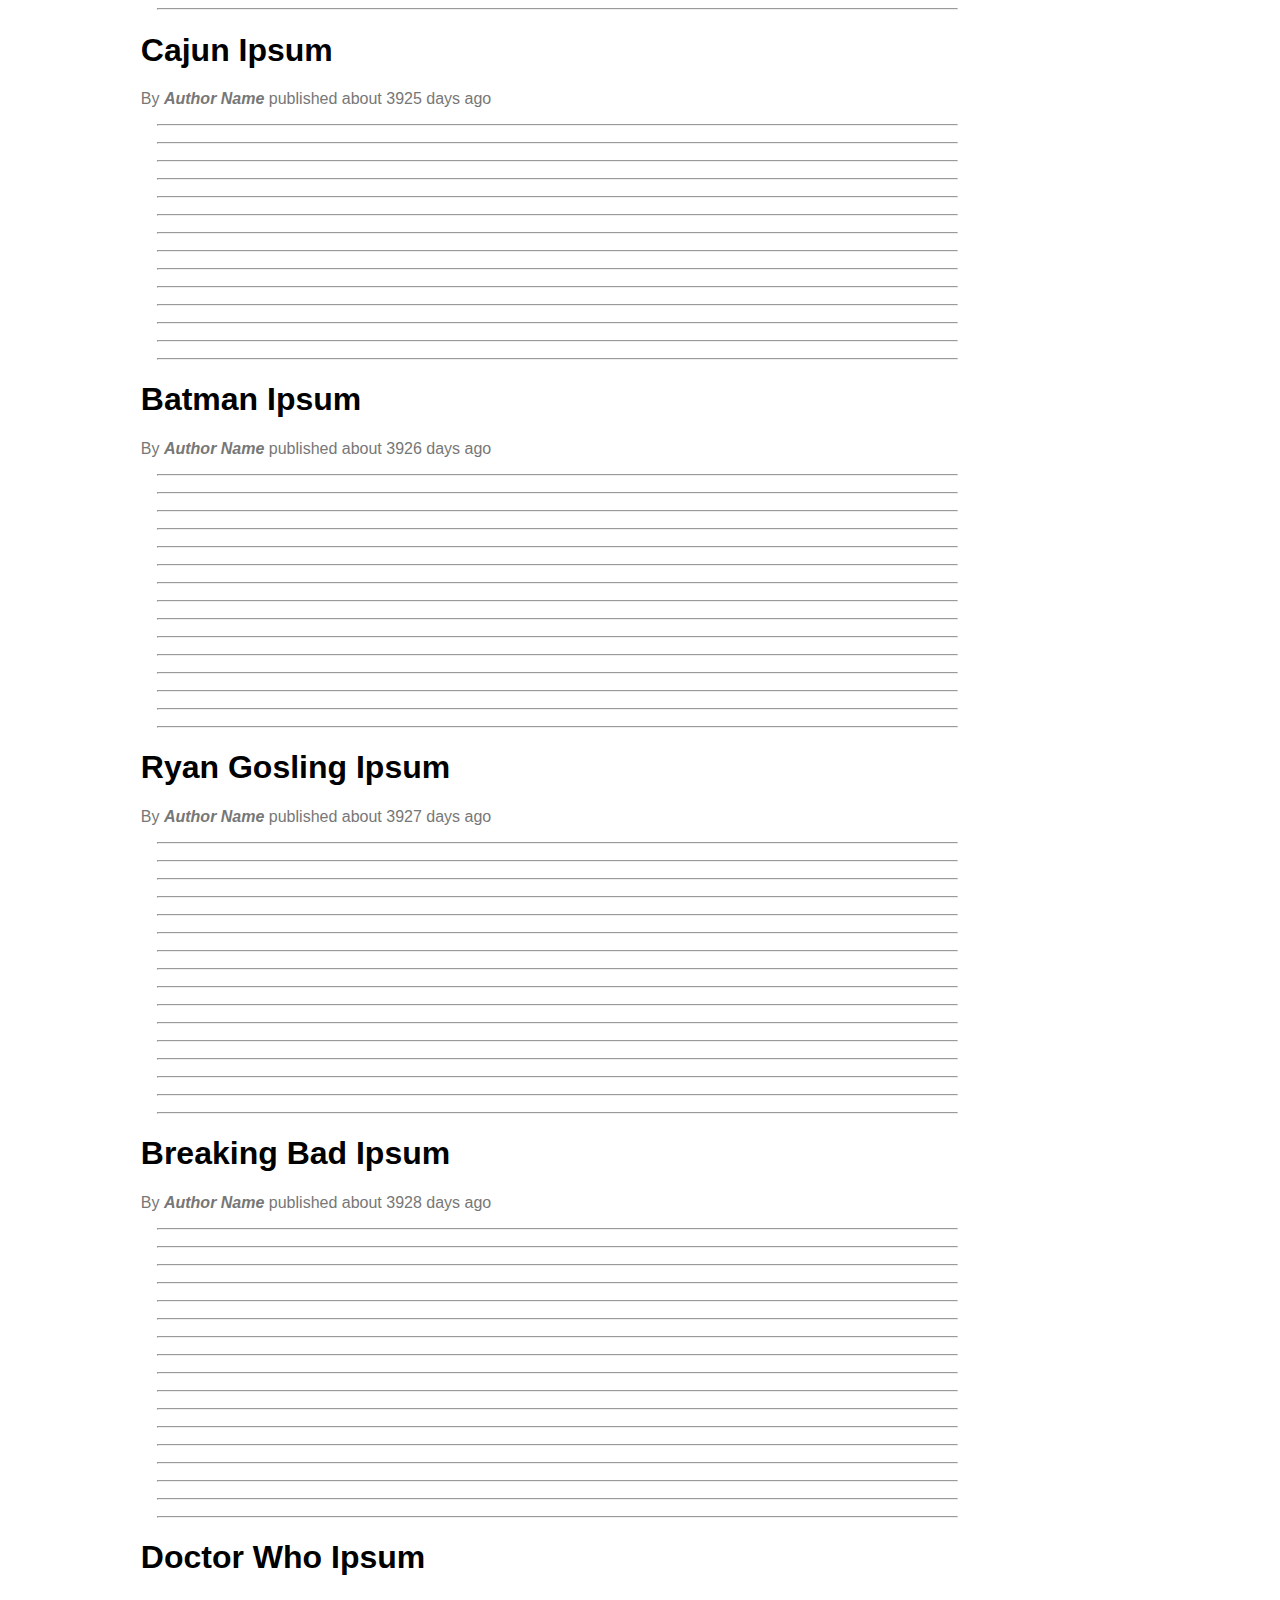
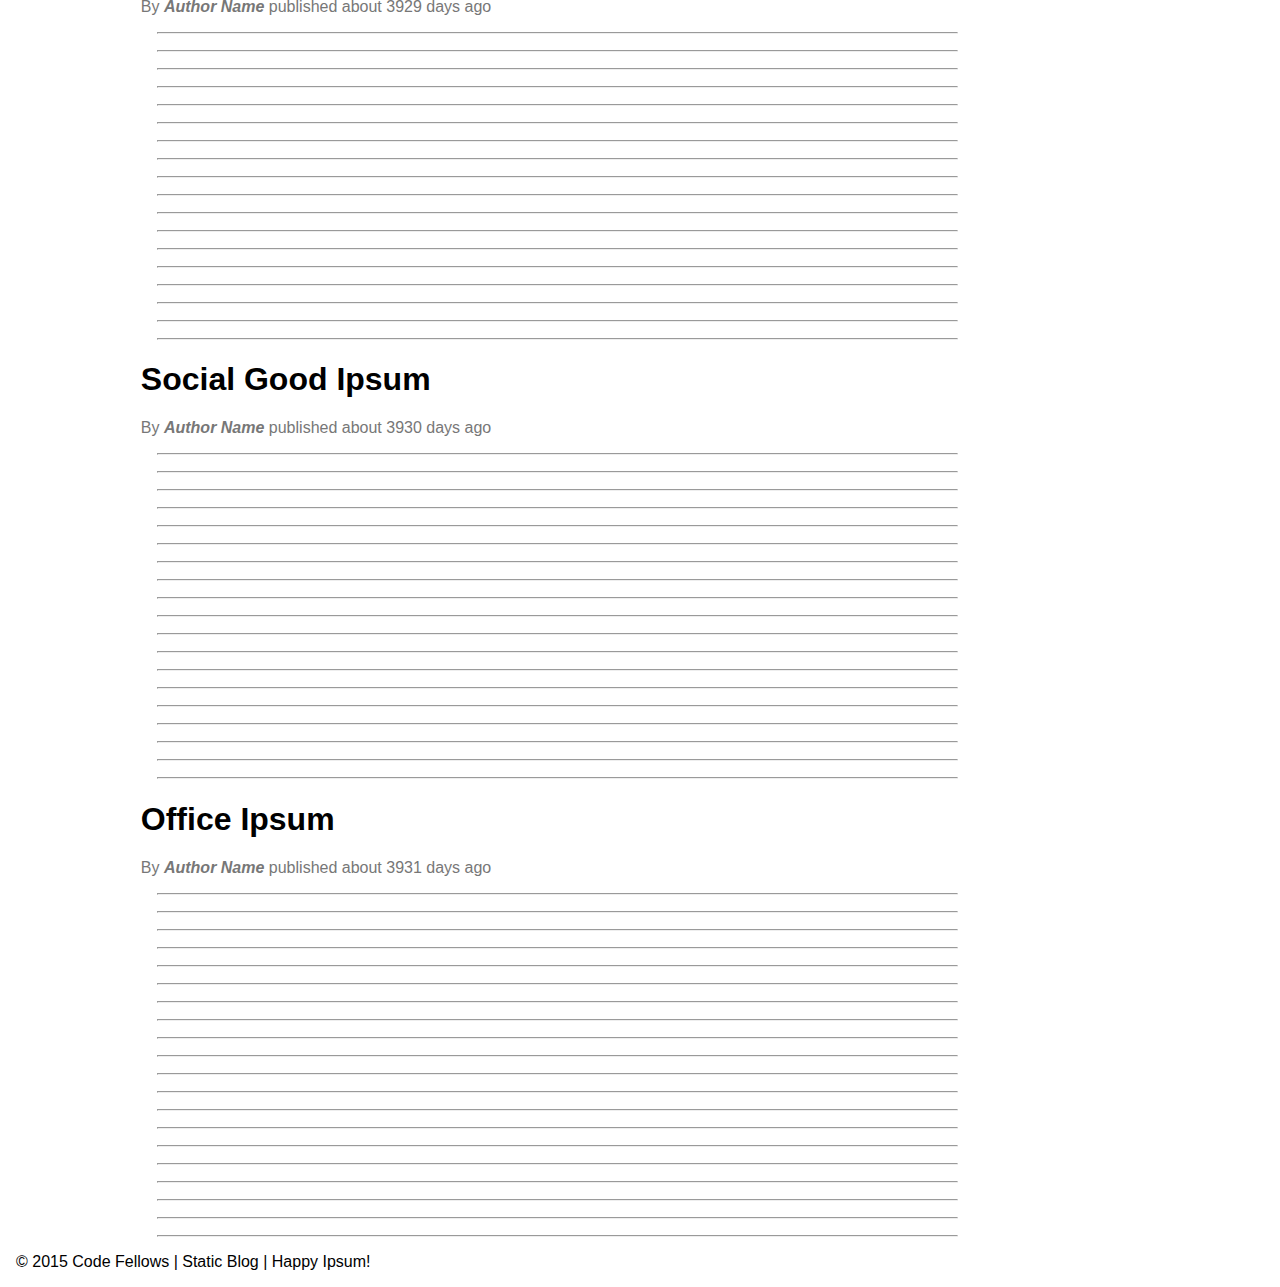
==== commit 2cb4d8ca: "Merge branch 'day3' of https://github.com/lsammons/seattle-301n2 into day3" ====
--- a/class-01-jquery-and-the-dom/pair-assignment/shruti-austin-laura/index.html
+++ b/class-01-jquery-and-the-dom/pair-assignment/shruti-austin-laura/index.html
@@ -7,41 +7,38 @@
     <link rel="stylesheet" href="styles/base.css">
     <link rel="stylesheet" href="styles/modules.css">
   </head>
-
   <body>
     <main>
-                    <header>
-                          <h1>
-                            Kilovolt Blog!
-                          </h1>
-                          <p>The shocking power of static pages</p>
-                    </header>
-                      <nav>
-                            <ul>
-                                  <li>Articles</li>
-                                  <li>About (coming soon!)</li>
-                                  <li><a href="http://twitter.com/brookr" target="_blank">Twitter</a></li>
-                                  <li><a href="http://github.com/brookr" target="_blank">Github</a></li>
-                            </ul>
-                      </nav>
-                    <section id="articles">
-                          <article class="template" data-category="cat">
-                                  <header>
-                                    <h1>Title</h1>
-                                    <div class="byline">
-                                              By <address><a href="www.google.com">Author Name</a></address>
-                                              published <time pubdate datetime="2000-01-01">Publish Time</time>
-                                    </div>
-                                  </header>
-
-                                  <section class="article-body"></section>
-                          </article>
-                    </section>
-                </div>
+        <header>
+          <h1>
+            Kilovolt Blog!
+          </h1>
+          <p>The shocking power of static pages</p>
+        </header>
+        <nav>
+          <ul>
+            <li>Articles</li>
+            <li>About (coming soon!)</li>
+            <li><a href="http://twitter.com/brookr" target="_blank">Twitter</a></li>
+            <li><a href="http://github.com/brookr" target="_blank">Github</a></li>
+          </ul>
+        </nav>
+        <section id="articles">
+          <article class="template" data-category="cat">
+            <header>
+              <h1>Title</h1>
+              <div class="byline">
+                By <address><a href="">Author Name</a></address>
+                published <time pubdate datetime="2000-01-01">Publish Time</time>
+              </div>
+            </header>
+            <section class="article-body"></section>
+          </article>
+        </section>
+      </div>
     </main>
-
     <footer>
-            &copy; 2015 Code Fellows | Static Blog | Happy Ipsum!
+      &copy; 2015 Code Fellows | Static Blog | Happy Ipsum!
     </footer>
 
     <!-- // TODO: ADD FALLBACK -->
